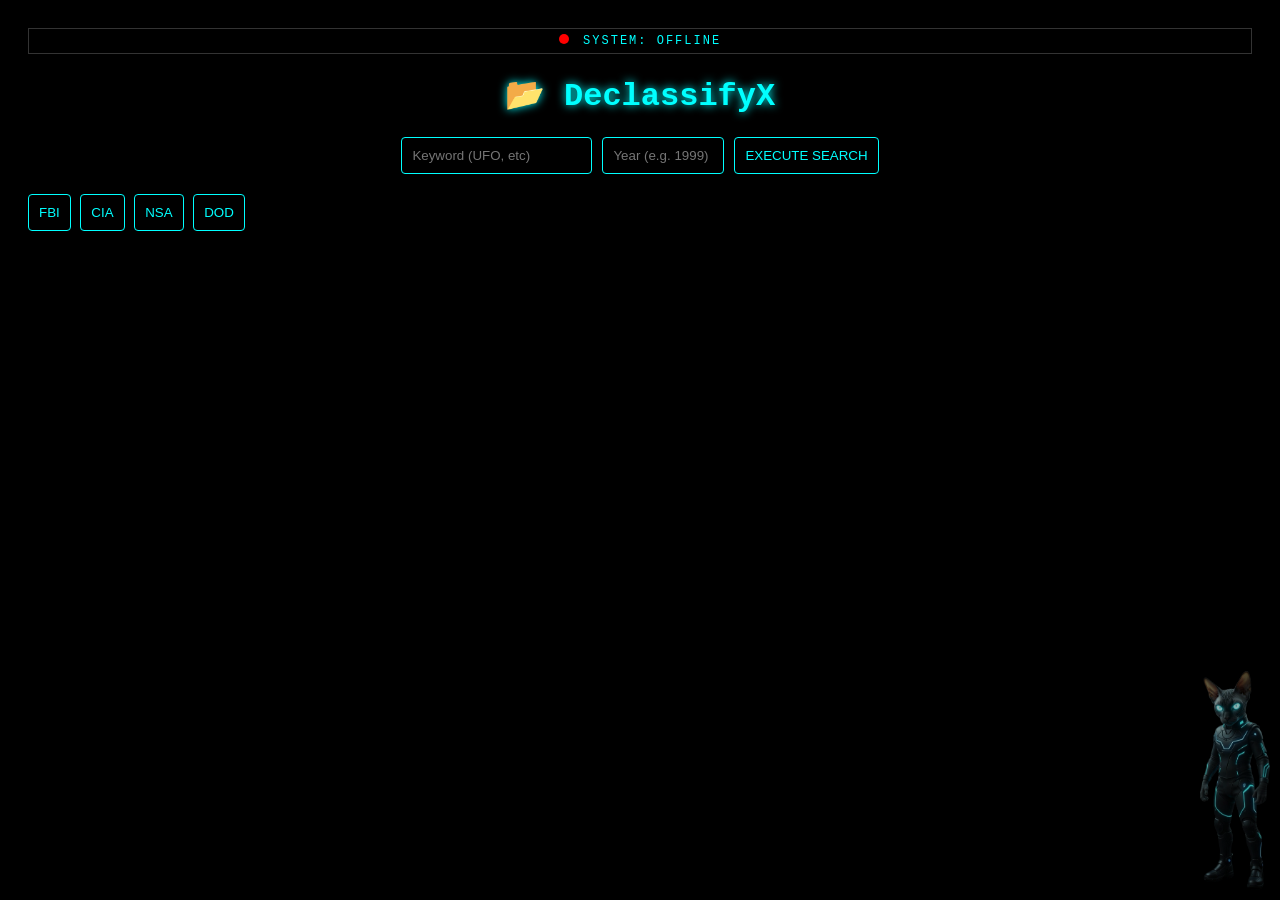
==== index.html @ d2446658 "Update index.html" ====
<!DOCTYPE html>
<html lang="en">
<head>
<meta charset="UTF-8">
<title>DeclassifyX</title>
<style>
  body { background:#000; color:#0ff; font-family:'Courier New', monospace; padding:20px; overflow-x:hidden; }
  h1 { color:#0ff; text-align:center; text-shadow: 0 0 10px #0ff; }
  .status-bar { text-align:center; margin-bottom:15px; font-size:12px; letter-spacing:2px; border: 1px solid #333; padding: 5px; }
  #status-light { display:inline-block; width:10px; height:10px; background:#f00; border-radius:50%; margin-right:5px; }
  .controls { margin-bottom:20px; display:flex; flex-wrap:wrap; gap:10px; justify-content:center; }
  input, button { padding:10px; background:rgba(0,0,0,0.8); border:1px solid #0ff; color:#0ff; border-radius:4px; }
  button:hover { background:#0ff; color:#000; cursor:pointer; }
  #feed { display:flex; flex-direction:column; gap:15px; }
  .post { border-left:4px solid #0ff; padding:15px; background:rgba(10,10,10,0.9); word-wrap:break-word; border-radius: 0 8px 8px 0; }
  .meta { font-size:12px; color:#0ff; margin-top:10px; display: flex; gap: 15px; }
  #azul { position:fixed; bottom:10px; right:10px; width:70px; opacity: 0.7; pointer-events: none; }
  @keyframes pulse { 0% { opacity: 1; } 50% { opacity: 0.4; } 100% { opacity: 1; } }
</style>
</head>
<body>
  <img id="azul" src="azul-cat.png" alt="Azul Hacker Cat">

<div class="status-bar">
  <span id="status-light"></span> SYSTEM: <span id="status-text">OFFLINE</span>
</div>

<h1>📂 DeclassifyX</h1>

<div class="controls">
  <input type="text" id="searchQuery" placeholder="Keyword (UFO, etc)">
  <input type="text" id="yearFilter" placeholder="Year (e.g. 1999)" style="width: 100px;">
  <button id="searchButton">EXECUTE SEARCH</button>
</div>

<button onclick="routeAgency('FBI')">FBI</button>
<button onclick="routeAgency('CIA')">CIA</button>
<button onclick="routeAgency('NSA')">NSA</button>
<button onclick="routeAgency('DOD')">DOD</button>

<div id="feed"></div>

  <audio id="bgMusic" loop>
  <source src="synthwave-loop.mp3" type="audio/mpeg">
</audio>


<script>
const API_KEY = "T6cddaelRSPTKEuhmHzZvTqhG8ZB4bYsH6BfmsLO";
const keywords = ["classified","secret","nuclear","covert","intelligence","ufo","uap","redacted"];
let isLoading = false;

function quickSearch(term) {
  document.getElementById("searchQuery").value = term;
  fetchDocs();
}

  // Music & Cat Logic
const music = document.getElementById("bgMusic");
let musicStarted = false;
let azul = document.getElementById("azul");
let azulState = false;
setInterval(() => {
  azulState = !azulState;
  azul.src = azulState ? "azul-cat2.png" : "azul-cat.png";
}, 800);

document.getElementById("searchButton").addEventListener("click", () => {
  if(!musicStarted){ music.play().catch(e=>console.log(e)); musicStarted=true; }
  fetchDocs();
});

  function routeAgency(agency) {
  const queryInput = document.getElementById("searchQuery");
  const query = queryInput.value.trim() || "intelligence";
  let url = "";

  switch (agency) {
    case "FBI":
      url = `https://vault.fbi.gov/search?SearchableText=${encodeURIComponent(query)}`;
      break;

    case "CIA":
      url = `https://www.cia.gov/readingroom/search/site/${encodeURIComponent(query)}`;
      break;

    case "NSA":
      url = `https://www.nsa.gov/news-features/declassified-documents/?s=${encodeURIComponent(query)}`;
      break;

    case "DOD":
      url = `https://www.esd.whs.mil/FOIA/Reading-Room/?q=${encodeURIComponent(query)}`;
      break;

    default:
      fetchDocs();
      return;
  }

  // Open the agency page
  window.open(url, "_blank");

  // Friendly: also update the query box (optional)
  queryInput.value = query;

  // Fetch GovInfo documents automatically
  fetchDocs();
}
  


async function fetchDocs() {
  if (isLoading) return;
  isLoading = true;

  const feed = document.getElementById("feed");
  const statusLight = document.getElementById("status-light");
  const statusText = document.getElementById("status-text");
  
  // Logic to handle typos: Only take the 4 digits if a year is entered
  const rawYear = document.getElementById("yearFilter").value;
  const yearMatch = rawYear.match(/\d{4}/);
  const year = yearMatch ? yearMatch[0] : "";
  const query = document.getElementById("searchQuery").value.trim() || "intelligence";

  feed.innerHTML = "<div class='post' style='animation: pulse 1s infinite;'>📡 INTERCEPTING SATELLITE UPLINK...</div>";
  statusLight.style.background = "#ff0";
  statusText.innerText = "SEARCHING...";

  let finalQuery = query;
  if (year) finalQuery += ` AND publishdate:${year}`;

  const payload = {
    "query": finalQuery,
    "pageSize": 10,
    "offsetMark": "*",
    "sorts": [{ "field": "publishdate", "sortOrder": "DESC" }]
  };

  try {
    const res = await fetch(`https://corsproxy.io/?` + encodeURIComponent(`https://api.govinfo.gov/search?api_key=${API_KEY}`), {
      method: "POST",
      headers: { "Content-Type": "application/json" },
      body: JSON.stringify(payload)
    });

    const data = await res.json();

    if (data.results && data.results.length > 0) {
      statusLight.style.background = "#0f0";
      statusText.innerText = "LINK ESTABLISHED";
      feed.innerHTML = "";

      data.results.forEach(pkg => {
        let score = 0;
        const checkText = (pkg.title + (pkg.snippet || "")).toLowerCase();
        keywords.forEach(k => { if(checkText.includes(k)) score++; });

        const tweet = encodeURIComponent(`🚨 Found this on #DeclassifyX: ${pkg.title}`);
        
        const div = document.createElement("div");
        div.className = "post";
        div.innerHTML = `
          <div style="color:#0ff; font-size:10px; margin-bottom:5px;">[STRENGTH: ${"🔥".repeat(Math.min(3, score))}]</div>
          <div style="font-weight:bold; color:#f0f; margin-bottom:8px;">${pkg.title}</div>
          <p style="font-size:14px; line-height:1.5;">${pkg.snippet || "Access PDF for full intel..."}</p>
          <div class="meta">
            <a href="https://www.govinfo.gov/app/details/${pkg.packageId}" target="_blank" style="color:#fff; text-decoration:none; border:1px solid #0ff; padding:4px;">[DOSSIER]</a>
            <a href="https://twitter.com/intent/tweet?text=${tweet}" target="_blank" style="color:#1d9bf0; text-decoration:none; border:1px solid #1d9bf0; padding:4px;">[SHARE]</a>
          </div>
        `;
        feed.appendChild(div);
      });
    } else {
      feed.innerHTML = "<div class='post'>🛑 NO DATA IN THIS SECTOR. TRY A DIFFERENT YEAR.</div>";
    }
  } catch (err) {
    statusLight.style.background = "#f00";
    statusText.innerText = "SIGNAL LOST";
    feed.innerHTML = `<div class='post' style='color:#ff0;'>📡 ERROR: Check internet or try a simpler keyword.</div>`;
  }
  isLoading = false;
}
</script>
</body>
</html>
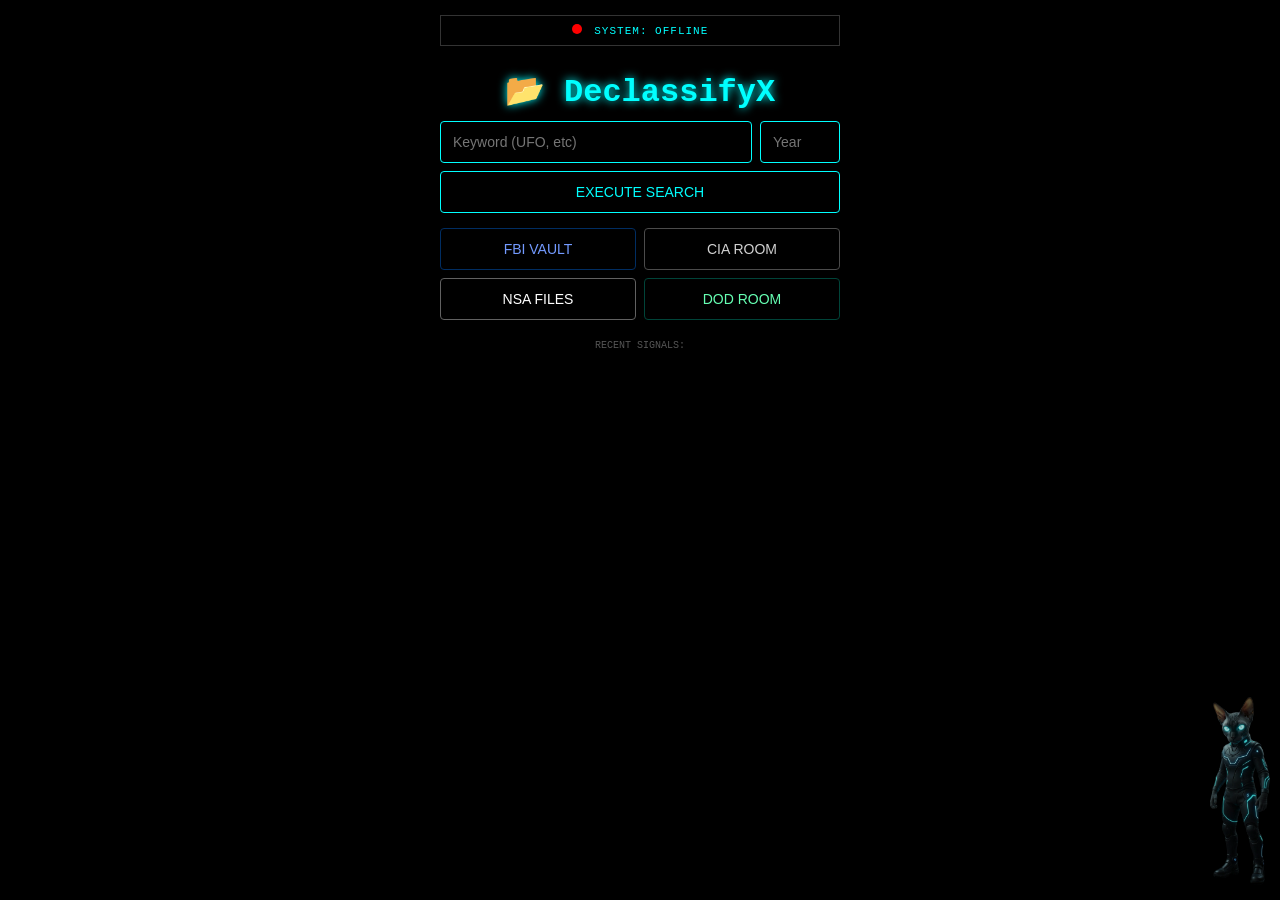
==== commit 6037e83f: "Update index.html" ====
--- a/index.html
+++ b/index.html
@@ -1,113 +1,170 @@
 <!DOCTYPE html>
 <html lang="en">
 <head>
-<meta charset="UTF-8">
-<title>DeclassifyX</title>
-<style>
-  body { background:#000; color:#0ff; font-family:'Courier New', monospace; padding:20px; overflow-x:hidden; }
-  h1 { color:#0ff; text-align:center; text-shadow: 0 0 10px #0ff; }
-  .status-bar { text-align:center; margin-bottom:15px; font-size:12px; letter-spacing:2px; border: 1px solid #333; padding: 5px; }
-  #status-light { display:inline-block; width:10px; height:10px; background:#f00; border-radius:50%; margin-right:5px; }
-  .controls { margin-bottom:20px; display:flex; flex-wrap:wrap; gap:10px; justify-content:center; }
-  input, button { padding:10px; background:rgba(0,0,0,0.8); border:1px solid #0ff; color:#0ff; border-radius:4px; }
-  button:hover { background:#0ff; color:#000; cursor:pointer; }
-  #feed { display:flex; flex-direction:column; gap:15px; }
-  .post { border-left:4px solid #0ff; padding:15px; background:rgba(10,10,10,0.9); word-wrap:break-word; border-radius: 0 8px 8px 0; }
-  .meta { font-size:12px; color:#0ff; margin-top:10px; display: flex; gap: 15px; }
-  #azul { position:fixed; bottom:10px; right:10px; width:70px; opacity: 0.7; pointer-events: none; }
-  @keyframes pulse { 0% { opacity: 1; } 50% { opacity: 0.4; } 100% { opacity: 1; } }
-</style>
+  <meta charset="UTF-8">
+  <meta name="viewport" content="width=device-width, initial-scale=1.0, maximum-scale=1.0, user-scalable=no">
+  <title>DeclassifyX</title>
+  <style>
+    /* 1. LAYOUT & RESET */
+    * { box-sizing: border-box; }
+    body { 
+      background:#000; color:#0ff; font-family:'Courier New', monospace; 
+      padding:15px; margin: 0; overflow-x:hidden;
+      display: flex; flex-direction: column; align-items: center;
+    }
+
+    /* 2. HEADER & STATUS */
+    h1 { color:#0ff; text-align:center; text-shadow: 0 0 10px #0ff; margin: 10px 0; }
+    .status-bar { 
+      width: 100%; max-width: 400px; text-align:center; 
+      margin-bottom:15px; font-size: 11px; letter-spacing:1px; 
+      border: 1px solid #333; padding: 8px; 
+    }
+    #status-light { display:inline-block; width:10px; height:10px; background:#f00; border-radius:50%; margin-right:5px; }
+    .online { background:#0f0 !important; box-shadow:0 0 10px #0f0 !important; }
+
+    /* 3. CONTROLS & INPUTS */
+    .controls { width: 100%; max-width: 400px; margin-bottom:15px; display:flex; flex-wrap:wrap; gap:8px; justify-content:center; }
+    input, button { 
+      padding:12px; background:rgba(0,0,0,0.8); border:1px solid #0ff; 
+      color:#0ff; border-radius:4px; font-size: 14px;
+    }
+    #searchQuery { flex: 1; min-width: 150px; }
+    #yearFilter { width: 80px; }
+
+    /* 4. AGENCY BUTTONS (Centered Grid) */
+    .agency-btns {
+      display: grid; grid-template-columns: 1fr 1fr; gap: 8px;
+      width: 100%; max-width: 400px; margin-bottom: 20px;
+    }
+    .btn-fbi { border-color: #002d62 !important; color: #739aff !important; }
+    .btn-cia { border-color: #4b4b4b !important; color: #d1d1d1 !important; }
+    .btn-nsa { border-color: #616161 !important; color: #ffffff !important; }
+    .btn-dod { border-color: #004439 !important; color: #66ffb3 !important; }
+
+    /* 5. SEARCH HISTORY (Memory Safety Net) */
+    #history-container { width:100%; max-width:400px; margin-bottom:20px; text-align:center; }
+    #history-list button { margin: 2px; font-size: 10px; padding: 5px 10px; border-color: #444; }
+
+    /* 6. FEED & POSTS */
+    #feed { width: 100%; max-width: 450px; display:flex; flex-direction:column; gap:15px; }
+    .post { 
+      border-left:4px solid #0ff; padding:15px; background:rgba(10,10,10,0.9); 
+      word-wrap:break-word; border-radius: 0 8px 8px 0; 
+    }
+    .meta { font-size:12px; color:#0ff; margin-top:15px; display: flex; flex-wrap: wrap; gap: 10px; }
+
+    /* 7. AZUL THE CAT */
+    #azul-container { position:fixed; bottom:10px; right:10px; z-index: 100; text-align: center; }
+    #azul { width:60px; opacity: 0.8; cursor: pointer; pointer-events: auto; }
+    #cat-bubble { 
+      background: #0ff; color: #000; font-size: 10px; padding: 5px; 
+      border-radius: 5px; display: none; margin-bottom: 5px; max-width: 100px;
+    }
+
+    @keyframes pulse { 0% { opacity: 1; } 50% { opacity: 0.4; } 100% { opacity: 1; } }
+  </style>
 </head>
 <body>
-  <img id="azul" src="azul-cat.png" alt="Azul Hacker Cat">
-
-<div class="status-bar">
-  <span id="status-light"></span> SYSTEM: <span id="status-text">OFFLINE</span>
-</div>
-
-<h1>📂 DeclassifyX</h1>
-
-<div class="controls">
-  <input type="text" id="searchQuery" placeholder="Keyword (UFO, etc)">
-  <input type="text" id="yearFilter" placeholder="Year (e.g. 1999)" style="width: 100px;">
-  <button id="searchButton">EXECUTE SEARCH</button>
-</div>
-
-<button onclick="routeAgency('FBI')">FBI</button>
-<button onclick="routeAgency('CIA')">CIA</button>
-<button onclick="routeAgency('NSA')">NSA</button>
-<button onclick="routeAgency('DOD')">DOD</button>
-
-<div id="feed"></div>
+
+  <div id="azul-container">
+    <div id="cat-bubble">SYSTEM ONLINE</div>
+    <img id="azul" src="azul-cat.png" onclick="azulTalk()" alt="Azul">
+  </div>
+
+  <div class="status-bar">
+    <span id="status-light"></span> SYSTEM: <span id="status-text">OFFLINE</span>
+  </div>
+
+  <h1>📂 DeclassifyX</h1>
+
+  <div class="controls">
+    <input type="text" id="searchQuery" placeholder="Keyword (UFO, etc)">
+    <input type="text" id="yearFilter" placeholder="Year">
+    <button id="searchButton" style="width: 100%;">EXECUTE SEARCH</button>
+  </div>
+
+  <div class="agency-btns">
+    <button class="btn-fbi" onclick="routeAgency('FBI')">FBI VAULT</button>
+    <button class="btn-cia" onclick="routeAgency('CIA')">CIA ROOM</button>
+    <button class="btn-nsa" onclick="routeAgency('NSA')">NSA FILES</button>
+    <button class="btn-dod" onclick="routeAgency('DOD')">DOD ROOM</button>
+  </div>
+
+  <div id="history-container">
+    <div style="font-size:10px; color:#555; margin-bottom:5px;">RECENT SIGNALS:</div>
+    <div id="history-list"></div>
+  </div>
+
+  <div id="feed"></div>
 
   <audio id="bgMusic" loop>
-  <source src="synthwave-loop.mp3" type="audio/mpeg">
-</audio>
-
+    <source src="synthwave-loop.mp3" type="audio/mpeg">
+  </audio>
 
 <script>
 const API_KEY = "T6cddaelRSPTKEuhmHzZvTqhG8ZB4bYsH6BfmsLO";
 const keywords = ["classified","secret","nuclear","covert","intelligence","ufo","uap","redacted"];
 let isLoading = false;
-
-function quickSearch(term) {
-  document.getElementById("searchQuery").value = term;
-  fetchDocs();
-}
-
-  // Music & Cat Logic
+let searchHistory = [];
+
+// Music & Cat Animation Logic
 const music = document.getElementById("bgMusic");
 let musicStarted = false;
-let azul = document.getElementById("azul");
-let azulState = false;
+
 setInterval(() => {
-  azulState = !azulState;
-  azul.src = azulState ? "azul-cat2.png" : "azul-cat.png";
+  let azulImg = document.getElementById("azul");
+  if(azulImg){
+    azulImg.src = azulImg.src.includes("cat2") ? "azul-cat.png" : "azul-cat2.png";
+  }
 }, 800);
+
+function azulTalk() {
+  const bubble = document.getElementById("cat-bubble");
+  const tips = ["Keep digging!","System stable.","You're doing great.","Check 1999!","Logic is power."];
+  bubble.innerText = tips[Math.floor(Math.random()*tips.length)];
+  bubble.style.display = "block";
+  setTimeout(() => { bubble.style.display = "none"; }, 3000);
+}
 
 document.getElementById("searchButton").addEventListener("click", () => {
   if(!musicStarted){ music.play().catch(e=>console.log(e)); musicStarted=true; }
   fetchDocs();
 });
 
-  function routeAgency(agency) {
+// Agency Routing Addition
+function routeAgency(agency) {
   const queryInput = document.getElementById("searchQuery");
   const query = queryInput.value.trim() || "intelligence";
   let url = "";
-
   switch (agency) {
-    case "FBI":
-      url = `https://vault.fbi.gov/search?SearchableText=${encodeURIComponent(query)}`;
-      break;
-
-    case "CIA":
-      url = `https://www.cia.gov/readingroom/search/site/${encodeURIComponent(query)}`;
-      break;
-
-    case "NSA":
-      url = `https://www.nsa.gov/news-features/declassified-documents/?s=${encodeURIComponent(query)}`;
-      break;
-
-    case "DOD":
-      url = `https://www.esd.whs.mil/FOIA/Reading-Room/?q=${encodeURIComponent(query)}`;
-      break;
-
-    default:
-      fetchDocs();
-      return;
+    case "FBI": url = `https://vault.fbi.gov/search?SearchableText=${encodeURIComponent(query)}`; break;
+    case "CIA": url = `https://www.cia.gov/readingroom/search/site/${encodeURIComponent(query)}`; break;
+    case "NSA": url = `https://www.nsa.gov/news-features/declassified-documents/?s=${encodeURIComponent(query)}`; break;
+    case "DOD": url = `https://www.esd.whs.mil/FOIA/Reading-Room/?q=${encodeURIComponent(query)}`; break;
   }
-
-  // Open the agency page
   window.open(url, "_blank");
-
-  // Friendly: also update the query box (optional)
-  queryInput.value = query;
-
-  // Fetch GovInfo documents automatically
+  saveToHistory(query);
   fetchDocs();
 }
-  
-
+
+function saveToHistory(term) {
+  if (!term || searchHistory.includes(term)) return;
+  searchHistory.unshift(term);
+  if (searchHistory.length > 5) searchHistory.pop();
+  renderHistory();
+}
+
+function renderHistory() {
+  const hList = document.getElementById("history-list");
+  hList.innerHTML = "";
+  searchHistory.forEach(term => {
+    const btn = document.createElement("button");
+    btn.innerText = term;
+    btn.onclick = () => { document.getElementById("searchQuery").value = term; fetchDocs(); };
+    hList.appendChild(btn);
+  });
+}
 
 async function fetchDocs() {
   if (isLoading) return;
@@ -117,13 +174,13 @@
   const statusLight = document.getElementById("status-light");
   const statusText = document.getElementById("status-text");
   
-  // Logic to handle typos: Only take the 4 digits if a year is entered
   const rawYear = document.getElementById("yearFilter").value;
   const yearMatch = rawYear.match(/\d{4}/);
   const year = yearMatch ? yearMatch[0] : "";
   const query = document.getElementById("searchQuery").value.trim() || "intelligence";
 
-  feed.innerHTML = "<div class='post' style='animation: pulse 1s infinite;'>📡 INTERCEPTING SATELLITE UPLINK...</div>";
+  saveToHistory(query);
+  feed.innerHTML = "<div class='post' style='animation: pulse 1s infinite;'>📡 INTERCEPTING...</div>";
   statusLight.style.background = "#ff0";
   statusText.innerText = "SEARCHING...";
 
@@ -132,32 +189,26 @@
 
   const payload = {
     "query": finalQuery,
-    "pageSize": 10,
-    "offsetMark": "*",
+    "pageSize": 10, "offsetMark": "*",
     "sorts": [{ "field": "publishdate", "sortOrder": "DESC" }]
   };
 
   try {
     const res = await fetch(`https://corsproxy.io/?` + encodeURIComponent(`https://api.govinfo.gov/search?api_key=${API_KEY}`), {
-      method: "POST",
-      headers: { "Content-Type": "application/json" },
+      method: "POST", headers: { "Content-Type": "application/json" },
       body: JSON.stringify(payload)
     });
-
     const data = await res.json();
 
     if (data.results && data.results.length > 0) {
-      statusLight.style.background = "#0f0";
-      statusText.innerText = "LINK ESTABLISHED";
+      statusLight.className = "online";
+      statusText.innerText = "LINK ACTIVE";
       feed.innerHTML = "";
-
       data.results.forEach(pkg => {
         let score = 0;
         const checkText = (pkg.title + (pkg.snippet || "")).toLowerCase();
         keywords.forEach(k => { if(checkText.includes(k)) score++; });
-
-        const tweet = encodeURIComponent(`🚨 Found this on #DeclassifyX: ${pkg.title}`);
-        
+        const tweet = encodeURIComponent(`🚨 Declassified: ${pkg.title}`);
         const div = document.createElement("div");
         div.className = "post";
         div.innerHTML = `
@@ -165,19 +216,19 @@
           <div style="font-weight:bold; color:#f0f; margin-bottom:8px;">${pkg.title}</div>
           <p style="font-size:14px; line-height:1.5;">${pkg.snippet || "Access PDF for full intel..."}</p>
           <div class="meta">
-            <a href="https://www.govinfo.gov/app/details/${pkg.packageId}" target="_blank" style="color:#fff; text-decoration:none; border:1px solid #0ff; padding:4px;">[DOSSIER]</a>
-            <a href="https://twitter.com/intent/tweet?text=${tweet}" target="_blank" style="color:#1d9bf0; text-decoration:none; border:1px solid #1d9bf0; padding:4px;">[SHARE]</a>
+            <a href="https://www.govinfo.gov/app/details/${pkg.packageId}" target="_blank" style="color:#fff; text-decoration:none; border:1px solid #0ff; padding:8px;">[FILE]</a>
+            <a href="https://twitter.com/intent/tweet?text=${tweet}" target="_blank" style="color:#1d9bf0; text-decoration:none; border:1px solid #1d9bf0; padding:8px;">[SHARE]</a>
           </div>
         `;
         feed.appendChild(div);
       });
     } else {
-      feed.innerHTML = "<div class='post'>🛑 NO DATA IN THIS SECTOR. TRY A DIFFERENT YEAR.</div>";
+      feed.innerHTML = "<div class='post'>🛑 NO DATA FOUND.</div>";
     }
   } catch (err) {
     statusLight.style.background = "#f00";
     statusText.innerText = "SIGNAL LOST";
-    feed.innerHTML = `<div class='post' style='color:#ff0;'>📡 ERROR: Check internet or try a simpler keyword.</div>`;
+    feed.innerHTML = `<div class='post' style='color:#ff0;'>📡 ERROR: Check connection.</div>`;
   }
   isLoading = false;
 }
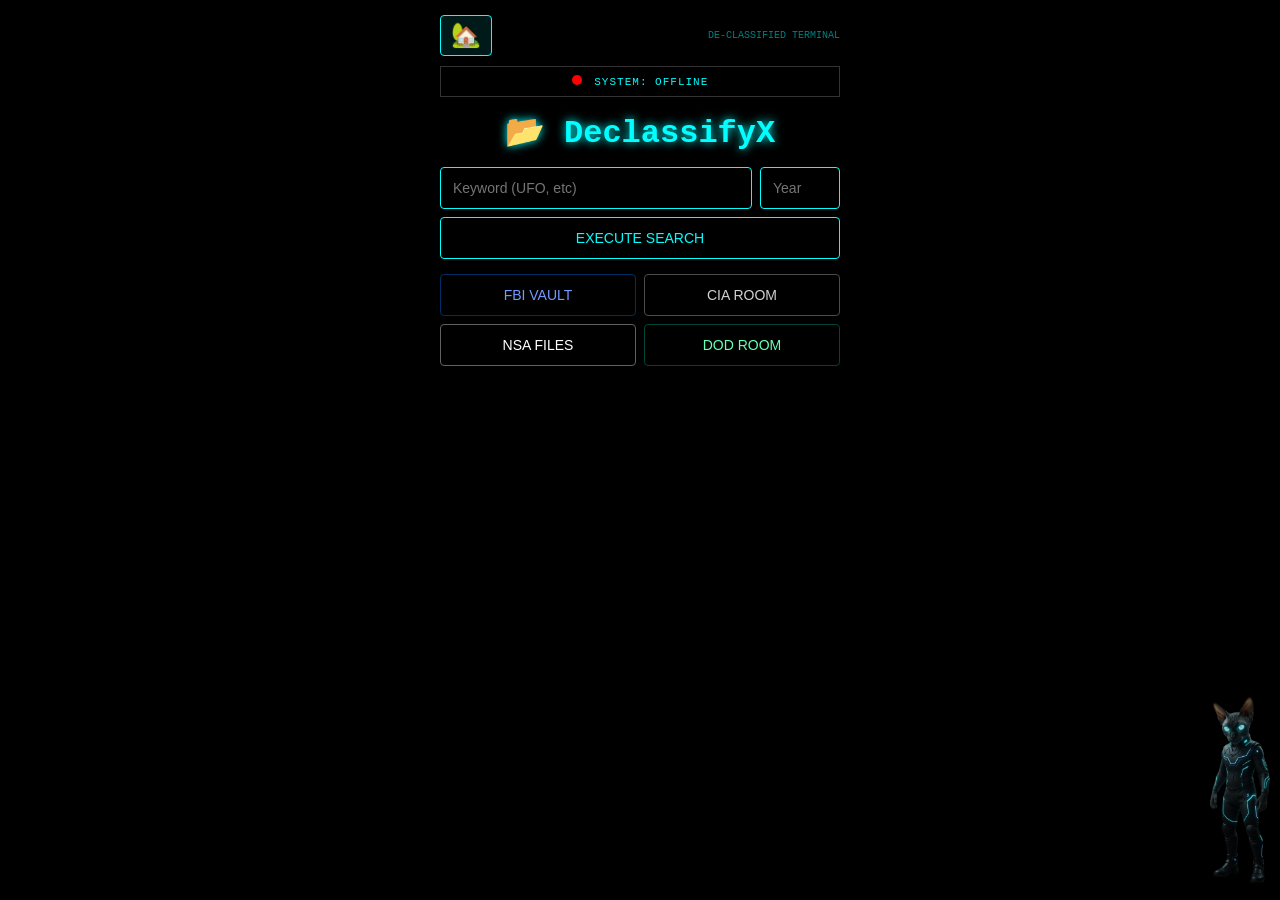
==== commit 20528cda: "Update index.html" ====
--- a/index.html
+++ b/index.html
@@ -13,8 +13,25 @@
       display: flex; flex-direction: column; align-items: center;
     }
 
-    /* 2. HEADER & STATUS */
-    h1 { color:#0ff; text-align:center; text-shadow: 0 0 10px #0ff; margin: 10px 0; }
+    /* 2. NAVIGATION & HOME */
+    .nav-header {
+      width: 100%;
+      max-width: 400px;
+      display: flex;
+      justify-content: space-between;
+      align-items: center;
+      margin-bottom: 10px;
+    }
+    .home-btn {
+      text-decoration: none;
+      font-size: 24px;
+      border: 1px solid #0ff;
+      padding: 5px 10px;
+      border-radius: 4px;
+      background: rgba(0, 255, 255, 0.1);
+    }
+
+    /* 3. STATUS BAR */
     .status-bar { 
       width: 100%; max-width: 400px; text-align:center; 
       margin-bottom:15px; font-size: 11px; letter-spacing:1px; 
@@ -23,7 +40,8 @@
     #status-light { display:inline-block; width:10px; height:10px; background:#f00; border-radius:50%; margin-right:5px; }
     .online { background:#0f0 !important; box-shadow:0 0 10px #0f0 !important; }
 
-    /* 3. CONTROLS & INPUTS */
+    /* 4. CONTROLS */
+    h1 { color:#0ff; text-align:center; text-shadow: 0 0 10px #0ff; margin: 0 0 15px 0; }
     .controls { width: 100%; max-width: 400px; margin-bottom:15px; display:flex; flex-wrap:wrap; gap:8px; justify-content:center; }
     input, button { 
       padding:12px; background:rgba(0,0,0,0.8); border:1px solid #0ff; 
@@ -32,7 +50,7 @@
     #searchQuery { flex: 1; min-width: 150px; }
     #yearFilter { width: 80px; }
 
-    /* 4. AGENCY BUTTONS (Centered Grid) */
+    /* 5. AGENCY BUTTONS */
     .agency-btns {
       display: grid; grid-template-columns: 1fr 1fr; gap: 8px;
       width: 100%; max-width: 400px; margin-bottom: 20px;
@@ -42,11 +60,9 @@
     .btn-nsa { border-color: #616161 !important; color: #ffffff !important; }
     .btn-dod { border-color: #004439 !important; color: #66ffb3 !important; }
 
-    /* 5. SEARCH HISTORY (Memory Safety Net) */
+    /* 6. HISTORY & FEED */
     #history-container { width:100%; max-width:400px; margin-bottom:20px; text-align:center; }
     #history-list button { margin: 2px; font-size: 10px; padding: 5px 10px; border-color: #444; }
-
-    /* 6. FEED & POSTS */
     #feed { width: 100%; max-width: 450px; display:flex; flex-direction:column; gap:15px; }
     .post { 
       border-left:4px solid #0ff; padding:15px; background:rgba(10,10,10,0.9); 
@@ -54,19 +70,21 @@
     }
     .meta { font-size:12px; color:#0ff; margin-top:15px; display: flex; flex-wrap: wrap; gap: 10px; }
 
-    /* 7. AZUL THE CAT */
+    /* 7. AZUL */
     #azul-container { position:fixed; bottom:10px; right:10px; z-index: 100; text-align: center; }
-    #azul { width:60px; opacity: 0.8; cursor: pointer; pointer-events: auto; }
-    #cat-bubble { 
-      background: #0ff; color: #000; font-size: 10px; padding: 5px; 
-      border-radius: 5px; display: none; margin-bottom: 5px; max-width: 100px;
-    }
+    #azul { width:60px; opacity: 0.8; cursor: pointer; }
+    #cat-bubble { background: #0ff; color: #000; font-size: 10px; padding: 5px; border-radius: 5px; display: none; margin-bottom: 5px; }
 
     @keyframes pulse { 0% { opacity: 1; } 50% { opacity: 0.4; } 100% { opacity: 1; } }
   </style>
 </head>
 <body>
 
+  <div class="nav-header">
+    <a href="https://maximumreality.xyz" class="home-btn">🏡</a>
+    <div style="font-size: 10px; opacity: 0.5;">DE-CLASSIFIED TERMINAL</div>
+  </div>
+
   <div id="azul-container">
     <div id="cat-bubble">SYSTEM ONLINE</div>
     <img id="azul" src="azul-cat.png" onclick="azulTalk()" alt="Azul">
@@ -86,13 +104,12 @@
 
   <div class="agency-btns">
     <button class="btn-fbi" onclick="routeAgency('FBI')">FBI VAULT</button>
-    <button class="btn-cia" onclick="routeAgency('CIA')">CIA ROOM</button>
-    <button class="btn-nsa" onclick="routeAgency('NSA')">NSA FILES</button>
-    <button class="btn-dod" onclick="routeAgency('DOD')">DOD ROOM</button>
+    <button class="btn-cia" onclick="CIA ROOM" onclick="routeAgency('CIA')">CIA ROOM</button>
+    <button class="btn-nsa" onclick="NSA FILES" onclick="routeAgency('NSA')">NSA FILES</button>
+    <button class="btn-dod" onclick="DOD ROOM" onclick="routeAgency('DOD')">DOD ROOM</button>
   </div>
 
   <div id="history-container">
-    <div style="font-size:10px; color:#555; margin-bottom:5px;">RECENT SIGNALS:</div>
     <div id="history-list"></div>
   </div>
 
@@ -108,7 +125,6 @@
 let isLoading = false;
 let searchHistory = [];
 
-// Music & Cat Animation Logic
 const music = document.getElementById("bgMusic");
 let musicStarted = false;
 
@@ -121,7 +137,7 @@
 
 function azulTalk() {
   const bubble = document.getElementById("cat-bubble");
-  const tips = ["Keep digging!","System stable.","You're doing great.","Check 1999!","Logic is power."];
+  const tips = ["Search 1999!","Logic is sharp.","System ready.","Stay curious!"];
   bubble.innerText = tips[Math.floor(Math.random()*tips.length)];
   bubble.style.display = "block";
   setTimeout(() => { bubble.style.display = "none"; }, 3000);
@@ -132,10 +148,8 @@
   fetchDocs();
 });
 
-// Agency Routing Addition
 function routeAgency(agency) {
-  const queryInput = document.getElementById("searchQuery");
-  const query = queryInput.value.trim() || "intelligence";
+  const query = document.getElementById("searchQuery").value.trim() || "intelligence";
   let url = "";
   switch (agency) {
     case "FBI": url = `https://vault.fbi.gov/search?SearchableText=${encodeURIComponent(query)}`; break;
@@ -169,15 +183,13 @@
 async function fetchDocs() {
   if (isLoading) return;
   isLoading = true;
-
   const feed = document.getElementById("feed");
   const statusLight = document.getElementById("status-light");
   const statusText = document.getElementById("status-text");
-  
+  const query = document.getElementById("searchQuery").value.trim() || "intelligence";
   const rawYear = document.getElementById("yearFilter").value;
   const yearMatch = rawYear.match(/\d{4}/);
   const year = yearMatch ? yearMatch[0] : "";
-  const query = document.getElementById("searchQuery").value.trim() || "intelligence";
 
   saveToHistory(query);
   feed.innerHTML = "<div class='post' style='animation: pulse 1s infinite;'>📡 INTERCEPTING...</div>";
@@ -187,19 +199,13 @@
   let finalQuery = query;
   if (year) finalQuery += ` AND publishdate:${year}`;
 
-  const payload = {
-    "query": finalQuery,
-    "pageSize": 10, "offsetMark": "*",
-    "sorts": [{ "field": "publishdate", "sortOrder": "DESC" }]
-  };
+  const payload = { "query": finalQuery, "pageSize": 10, "offsetMark": "*", "sorts": [{ "field": "publishdate", "sortOrder": "DESC" }] };
 
   try {
     const res = await fetch(`https://corsproxy.io/?` + encodeURIComponent(`https://api.govinfo.gov/search?api_key=${API_KEY}`), {
-      method: "POST", headers: { "Content-Type": "application/json" },
-      body: JSON.stringify(payload)
+      method: "POST", headers: { "Content-Type": "application/json" }, body: JSON.stringify(payload)
     });
     const data = await res.json();
-
     if (data.results && data.results.length > 0) {
       statusLight.className = "online";
       statusText.innerText = "LINK ACTIVE";
@@ -208,26 +214,23 @@
         let score = 0;
         const checkText = (pkg.title + (pkg.snippet || "")).toLowerCase();
         keywords.forEach(k => { if(checkText.includes(k)) score++; });
-        const tweet = encodeURIComponent(`🚨 Declassified: ${pkg.title}`);
+        const tweet = encodeURIComponent(`🚨 Found on #DeclassifyX: ${pkg.title}`);
         const div = document.createElement("div");
         div.className = "post";
         div.innerHTML = `
           <div style="color:#0ff; font-size:10px; margin-bottom:5px;">[STRENGTH: ${"🔥".repeat(Math.min(3, score))}]</div>
           <div style="font-weight:bold; color:#f0f; margin-bottom:8px;">${pkg.title}</div>
-          <p style="font-size:14px; line-height:1.5;">${pkg.snippet || "Access PDF for full intel..."}</p>
+          <p style="font-size:14px; line-height:1.5;">${pkg.snippet || "View file..."}</p>
           <div class="meta">
             <a href="https://www.govinfo.gov/app/details/${pkg.packageId}" target="_blank" style="color:#fff; text-decoration:none; border:1px solid #0ff; padding:8px;">[FILE]</a>
             <a href="https://twitter.com/intent/tweet?text=${tweet}" target="_blank" style="color:#1d9bf0; text-decoration:none; border:1px solid #1d9bf0; padding:8px;">[SHARE]</a>
-          </div>
-        `;
+          </div>`;
         feed.appendChild(div);
       });
-    } else {
-      feed.innerHTML = "<div class='post'>🛑 NO DATA FOUND.</div>";
-    }
+    } else { feed.innerHTML = "<div class='post'>🛑 NO DATA FOUND.</div>"; }
   } catch (err) {
     statusLight.style.background = "#f00";
-    statusText.innerText = "SIGNAL LOST";
+    statusText.innerText = "OFFLINE";
     feed.innerHTML = `<div class='post' style='color:#ff0;'>📡 ERROR: Check connection.</div>`;
   }
   isLoading = false;
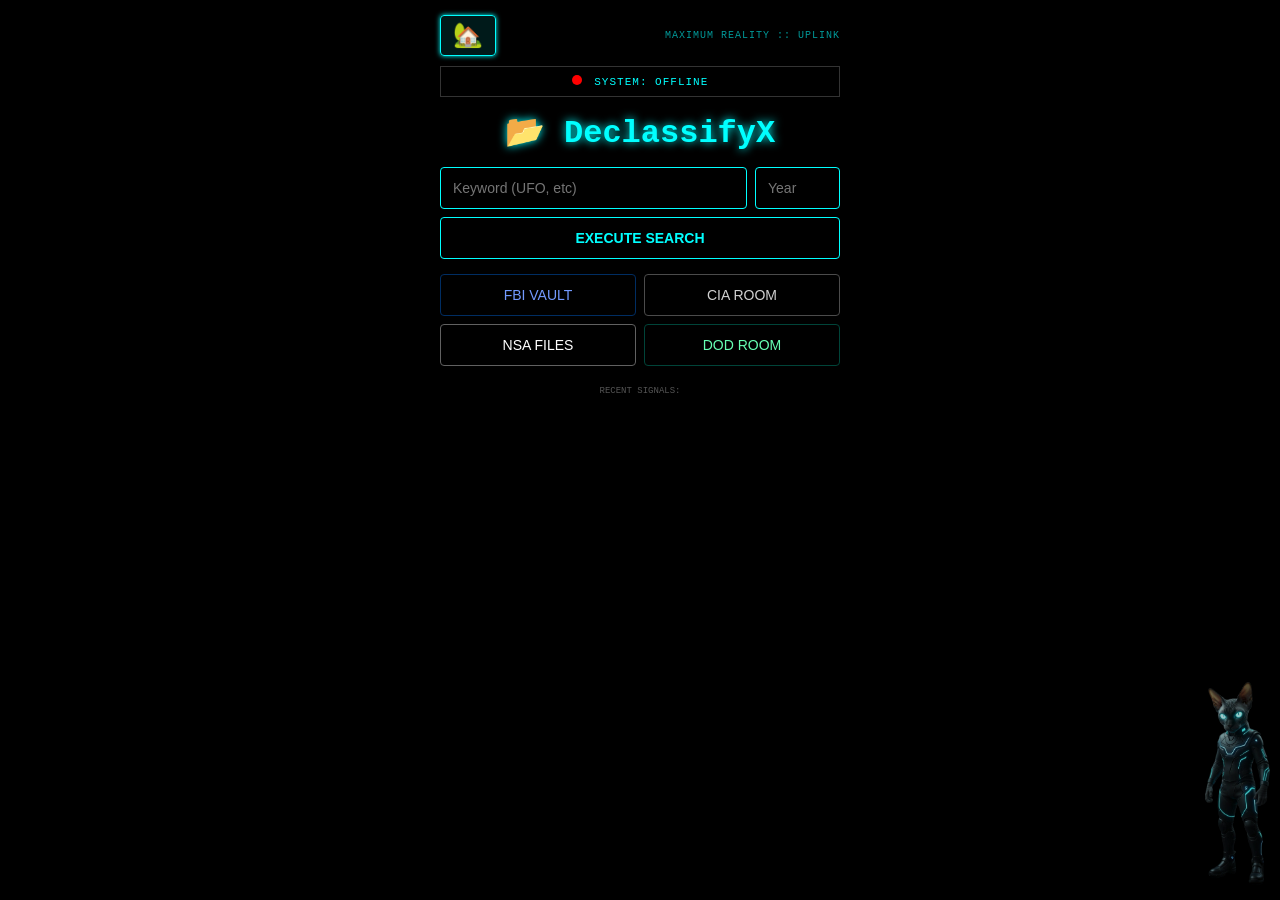
==== commit e978eea4: "Update index.html" ====
--- a/index.html
+++ b/index.html
@@ -3,86 +3,73 @@
 <head>
   <meta charset="UTF-8">
   <meta name="viewport" content="width=device-width, initial-scale=1.0, maximum-scale=1.0, user-scalable=no">
-  <title>DeclassifyX</title>
+  <title>DeclassifyX | FOIA Terminal</title>
   <style>
-    /* 1. LAYOUT & RESET */
+    /* RESET & LAYOUT */
     * { box-sizing: border-box; }
     body { 
       background:#000; color:#0ff; font-family:'Courier New', monospace; 
-      padding:15px; margin: 0; overflow-x:hidden;
-      display: flex; flex-direction: column; align-items: center;
-    }
-
-    /* 2. NAVIGATION & HOME */
+      padding:15px; margin:0; overflow-x:hidden;
+      display:flex; flex-direction:column; align-items:center;
+    }
+
+    /* NAVIGATION */
     .nav-header {
-      width: 100%;
-      max-width: 400px;
-      display: flex;
-      justify-content: space-between;
-      align-items: center;
-      margin-bottom: 10px;
+      width:100%; max-width:400px;
+      display:flex; justify-content:space-between; align-items:center;
+      margin-bottom:10px;
     }
     .home-btn {
-      text-decoration: none;
-      font-size: 24px;
-      border: 1px solid #0ff;
-      padding: 5px 10px;
-      border-radius: 4px;
-      background: rgba(0, 255, 255, 0.1);
-    }
-
-    /* 3. STATUS BAR */
-    .status-bar { 
-      width: 100%; max-width: 400px; text-align:center; 
-      margin-bottom:15px; font-size: 11px; letter-spacing:1px; 
-      border: 1px solid #333; padding: 8px; 
-    }
+      text-decoration:none; font-size:24px; border:1px solid #0ff;
+      padding:5px 12px; border-radius:4px; background: rgba(0,255,255,0.1);
+      box-shadow:0 0 5px #0ff;
+    }
+    .nav-label { font-size:10px; opacity:0.6; letter-spacing:1px; }
+
+    /* STATUS BAR */
+    .status-bar { width:100%; max-width:400px; text-align:center; 
+      margin-bottom:15px; font-size:11px; letter-spacing:1px; 
+      border:1px solid #333; padding:8px; }
     #status-light { display:inline-block; width:10px; height:10px; background:#f00; border-radius:50%; margin-right:5px; }
     .online { background:#0f0 !important; box-shadow:0 0 10px #0f0 !important; }
 
-    /* 4. CONTROLS */
-    h1 { color:#0ff; text-align:center; text-shadow: 0 0 10px #0ff; margin: 0 0 15px 0; }
-    .controls { width: 100%; max-width: 400px; margin-bottom:15px; display:flex; flex-wrap:wrap; gap:8px; justify-content:center; }
-    input, button { 
-      padding:12px; background:rgba(0,0,0,0.8); border:1px solid #0ff; 
-      color:#0ff; border-radius:4px; font-size: 14px;
-    }
-    #searchQuery { flex: 1; min-width: 150px; }
-    #yearFilter { width: 80px; }
-
-    /* 5. AGENCY BUTTONS */
-    .agency-btns {
-      display: grid; grid-template-columns: 1fr 1fr; gap: 8px;
-      width: 100%; max-width: 400px; margin-bottom: 20px;
-    }
-    .btn-fbi { border-color: #002d62 !important; color: #739aff !important; }
-    .btn-cia { border-color: #4b4b4b !important; color: #d1d1d1 !important; }
-    .btn-nsa { border-color: #616161 !important; color: #ffffff !important; }
-    .btn-dod { border-color: #004439 !important; color: #66ffb3 !important; }
-
-    /* 6. HISTORY & FEED */
+    /* CONTROLS */
+    h1 { color:#0ff; text-align:center; text-shadow:0 0 10px #0ff; margin:0 0 15px; }
+    .controls { width:100%; max-width:400px; margin-bottom:15px; display:flex; flex-wrap:wrap; gap:8px; justify-content:center; }
+    input, button { padding:12px; background:rgba(0,0,0,0.8); border:1px solid #0ff; color:#0ff; border-radius:4px; font-size:14px; }
+    #searchQuery { flex:1; min-width:150px; }
+    #yearFilter { width:85px; }
+    #searchButton { width:100%; font-weight:bold; cursor:pointer; }
+
+    /* AGENCY BUTTONS */
+    .agency-btns { display:grid; grid-template-columns:1fr 1fr; gap:8px; width:100%; max-width:400px; margin-bottom:20px; }
+    .btn-fbi { border-color:#002d62 !important; color:#739aff !important; }
+    .btn-cia { border-color:#4b4b4b !important; color:#d1d1d1 !important; }
+    .btn-nsa { border-color:#616161 !important; color:#ffffff !important; }
+    .btn-dod { border-color:#004439 !important; color:#66ffb3 !important; }
+
+    /* HISTORY & FEED */
     #history-container { width:100%; max-width:400px; margin-bottom:20px; text-align:center; }
-    #history-list button { margin: 2px; font-size: 10px; padding: 5px 10px; border-color: #444; }
-    #feed { width: 100%; max-width: 450px; display:flex; flex-direction:column; gap:15px; }
-    .post { 
-      border-left:4px solid #0ff; padding:15px; background:rgba(10,10,10,0.9); 
-      word-wrap:break-word; border-radius: 0 8px 8px 0; 
-    }
-    .meta { font-size:12px; color:#0ff; margin-top:15px; display: flex; flex-wrap: wrap; gap: 10px; }
-
-    /* 7. AZUL */
-    #azul-container { position:fixed; bottom:10px; right:10px; z-index: 100; text-align: center; }
-    #azul { width:60px; opacity: 0.8; cursor: pointer; }
-    #cat-bubble { background: #0ff; color: #000; font-size: 10px; padding: 5px; border-radius: 5px; display: none; margin-bottom: 5px; }
-
-    @keyframes pulse { 0% { opacity: 1; } 50% { opacity: 0.4; } 100% { opacity: 1; } }
+    #history-list { display:flex; flex-wrap:wrap; justify-content:center; gap:5px; }
+    #history-list button { margin:0; font-size:10px; padding:5px 10px; border-color:#444; cursor:pointer; }
+    #feed { width:100%; max-width:450px; display:flex; flex-direction:column; gap:15px; }
+    .post { border-left:4px solid #0ff; padding:15px; background:rgba(10,10,10,0.9); word-wrap:break-word; border-radius:0 8px 8px 0; }
+    .meta { font-size:12px; color:#0ff; margin-top:15px; display:flex; flex-wrap:wrap; gap:10px; }
+
+    /* AZUL */
+    #azul-container { position:fixed; bottom:10px; right:10px; z-index:100; text-align:center; }
+    #azul { width:65px; opacity:0.8; cursor:pointer; transition:0.3s; }
+    #azul:active { transform: scale(0.9); }
+    #cat-bubble { background:#0ff; color:#000; font-size:10px; padding:6px; border-radius:5px; display:none; margin-bottom:5px; max-width:120px; box-shadow:0 0 10px #0ff;}
+
+    @keyframes pulse { 0% { opacity:1; } 50% { opacity:0.4; } 100% { opacity:1; } }
   </style>
 </head>
 <body>
 
   <div class="nav-header">
     <a href="https://maximumreality.xyz" class="home-btn">🏡</a>
-    <div style="font-size: 10px; opacity: 0.5;">DE-CLASSIFIED TERMINAL</div>
+    <div class="nav-label">MAXIMUM REALITY :: UPLINK</div>
   </div>
 
   <div id="azul-container">
@@ -99,17 +86,18 @@
   <div class="controls">
     <input type="text" id="searchQuery" placeholder="Keyword (UFO, etc)">
     <input type="text" id="yearFilter" placeholder="Year">
-    <button id="searchButton" style="width: 100%;">EXECUTE SEARCH</button>
+    <button id="searchButton">EXECUTE SEARCH</button>
   </div>
 
   <div class="agency-btns">
     <button class="btn-fbi" onclick="routeAgency('FBI')">FBI VAULT</button>
-    <button class="btn-cia" onclick="CIA ROOM" onclick="routeAgency('CIA')">CIA ROOM</button>
-    <button class="btn-nsa" onclick="NSA FILES" onclick="routeAgency('NSA')">NSA FILES</button>
-    <button class="btn-dod" onclick="DOD ROOM" onclick="routeAgency('DOD')">DOD ROOM</button>
+    <button class="btn-cia" onclick="routeAgency('CIA')">CIA ROOM</button>
+    <button class="btn-nsa" onclick="routeAgency('NSA')">NSA FILES</button>
+    <button class="btn-dod" onclick="routeAgency('DOD')">DOD ROOM</button>
   </div>
 
   <div id="history-container">
+    <div style="font-size:9px; color:#555; margin-bottom:5px;">RECENT SIGNALS:</div>
     <div id="history-list"></div>
   </div>
 
@@ -128,8 +116,9 @@
 const music = document.getElementById("bgMusic");
 let musicStarted = false;
 
+// Azul animation
 setInterval(() => {
-  let azulImg = document.getElementById("azul");
+  const azulImg = document.getElementById("azul");
   if(azulImg){
     azulImg.src = azulImg.src.includes("cat2") ? "azul-cat.png" : "azul-cat2.png";
   }
@@ -137,17 +126,19 @@
 
 function azulTalk() {
   const bubble = document.getElementById("cat-bubble");
-  const tips = ["Search 1999!","Logic is sharp.","System ready.","Stay curious!"];
+  const tips = ["Search 1999!","Logic is sharp.","System ready.","Stay curious!","Connection secure.","Great work!"];
   bubble.innerText = tips[Math.floor(Math.random()*tips.length)];
   bubble.style.display = "block";
   setTimeout(() => { bubble.style.display = "none"; }, 3000);
 }
 
+// Search button
 document.getElementById("searchButton").addEventListener("click", () => {
   if(!musicStarted){ music.play().catch(e=>console.log(e)); musicStarted=true; }
   fetchDocs();
 });
 
+// Agency routing
 function routeAgency(agency) {
   const query = document.getElementById("searchQuery").value.trim() || "intelligence";
   let url = "";
@@ -162,13 +153,13 @@
   fetchDocs();
 }
 
+// Search history
 function saveToHistory(term) {
   if (!term || searchHistory.includes(term)) return;
   searchHistory.unshift(term);
   if (searchHistory.length > 5) searchHistory.pop();
   renderHistory();
 }
-
 function renderHistory() {
   const hList = document.getElementById("history-list");
   hList.innerHTML = "";
@@ -180,8 +171,9 @@
   });
 }
 
+// Fetch documents
 async function fetchDocs() {
-  if (isLoading) return;
+  if(isLoading) return;
   isLoading = true;
   const feed = document.getElementById("feed");
   const statusLight = document.getElementById("status-light");
@@ -192,48 +184,52 @@
   const year = yearMatch ? yearMatch[0] : "";
 
   saveToHistory(query);
-  feed.innerHTML = "<div class='post' style='animation: pulse 1s infinite;'>📡 INTERCEPTING...</div>";
+  feed.innerHTML = "<div class='post' style='animation:pulse 1s infinite;'>📡 INTERCEPTING...</div>";
   statusLight.style.background = "#ff0";
   statusText.innerText = "SEARCHING...";
 
   let finalQuery = query;
-  if (year) finalQuery += ` AND publishdate:${year}`;
-
-  const payload = { "query": finalQuery, "pageSize": 10, "offsetMark": "*", "sorts": [{ "field": "publishdate", "sortOrder": "DESC" }] };
+  if(year) finalQuery += ` AND publishdate:${year}`;
+
+  const payload = { query: finalQuery, pageSize:10, offsetMark:"*", sorts:[{field:"publishdate", sortOrder:"DESC"}] };
 
   try {
     const res = await fetch(`https://corsproxy.io/?` + encodeURIComponent(`https://api.govinfo.gov/search?api_key=${API_KEY}`), {
-      method: "POST", headers: { "Content-Type": "application/json" }, body: JSON.stringify(payload)
+      method:"POST", headers:{"Content-Type":"application/json"}, body: JSON.stringify(payload)
     });
     const data = await res.json();
-    if (data.results && data.results.length > 0) {
-      statusLight.className = "online";
-      statusText.innerText = "LINK ACTIVE";
-      feed.innerHTML = "";
+    if(data.results && data.results.length > 0){
+      statusLight.className="online";
+      statusText.innerText="LINK ACTIVE";
+      feed.innerHTML="";
       data.results.forEach(pkg => {
-        let score = 0;
-        const checkText = (pkg.title + (pkg.snippet || "")).toLowerCase();
-        keywords.forEach(k => { if(checkText.includes(k)) score++; });
+        let score=0;
+        const checkText = (pkg.title + (pkg.snippet||"")).toLowerCase();
+        keywords.forEach(k=>{if(checkText.includes(k)) score++;});
         const tweet = encodeURIComponent(`🚨 Found on #DeclassifyX: ${pkg.title}`);
         const div = document.createElement("div");
-        div.className = "post";
-        div.innerHTML = `
-          <div style="color:#0ff; font-size:10px; margin-bottom:5px;">[STRENGTH: ${"🔥".repeat(Math.min(3, score))}]</div>
-          <div style="font-weight:bold; color:#f0f; margin-bottom:8px;">${pkg.title}</div>
-          <p style="font-size:14px; line-height:1.5;">${pkg.snippet || "View file..."}</p>
+        div.className="post";
+        div.innerHTML=`
+          <div style="color:#0ff;font-size:10px;margin-bottom:5px;">[STRENGTH: ${"🔥".repeat(Math.min(3,score))}]</div>
+          <div style="font-weight:bold;color:#f0f;margin-bottom:8px;">${pkg.title}</div>
+          <p style="font-size:14px;line-height:1.5;">${pkg.snippet||"View file..."}</p>
           <div class="meta">
-            <a href="https://www.govinfo.gov/app/details/${pkg.packageId}" target="_blank" style="color:#fff; text-decoration:none; border:1px solid #0ff; padding:8px;">[FILE]</a>
-            <a href="https://twitter.com/intent/tweet?text=${tweet}" target="_blank" style="color:#1d9bf0; text-decoration:none; border:1px solid #1d9bf0; padding:8px;">[SHARE]</a>
+            <a href="https://www.govinfo.gov/app/details/${pkg.packageId}" target="_blank" style="color:#fff;text-decoration:none;border:1px solid #0ff;padding:8px;">[FILE]</a>
+            <a href="https://twitter.com/intent/tweet?text=${tweet}" target="_blank" style="color:#1d9bf0;text-decoration:none;border:1px solid #1d9bf0;padding:8px;">[SHARE]</a>
           </div>`;
         feed.appendChild(div);
       });
-    } else { feed.innerHTML = "<div class='post'>🛑 NO DATA FOUND.</div>"; }
-  } catch (err) {
-    statusLight.style.background = "#f00";
-    statusText.innerText = "OFFLINE";
-    feed.innerHTML = `<div class='post' style='color:#ff0;'>📡 ERROR: Check connection.</div>`;
+    } else {
+      feed.innerHTML="<div class='post'>🛑 NO DATA FOUND.</div>";
+      statusLight.style.background="#f00";
+      statusText.innerText="NO DATA";
+    }
+  } catch(err){
+    statusLight.style.background="#f00";
+    statusText.innerText="OFFLINE";
+    feed.innerHTML=`<div class='post' style='color:#ff0;'>📡 ERROR: Check connection.</div>`;
   }
-  isLoading = false;
+  isLoading=false;
 }
 </script>
 </body>
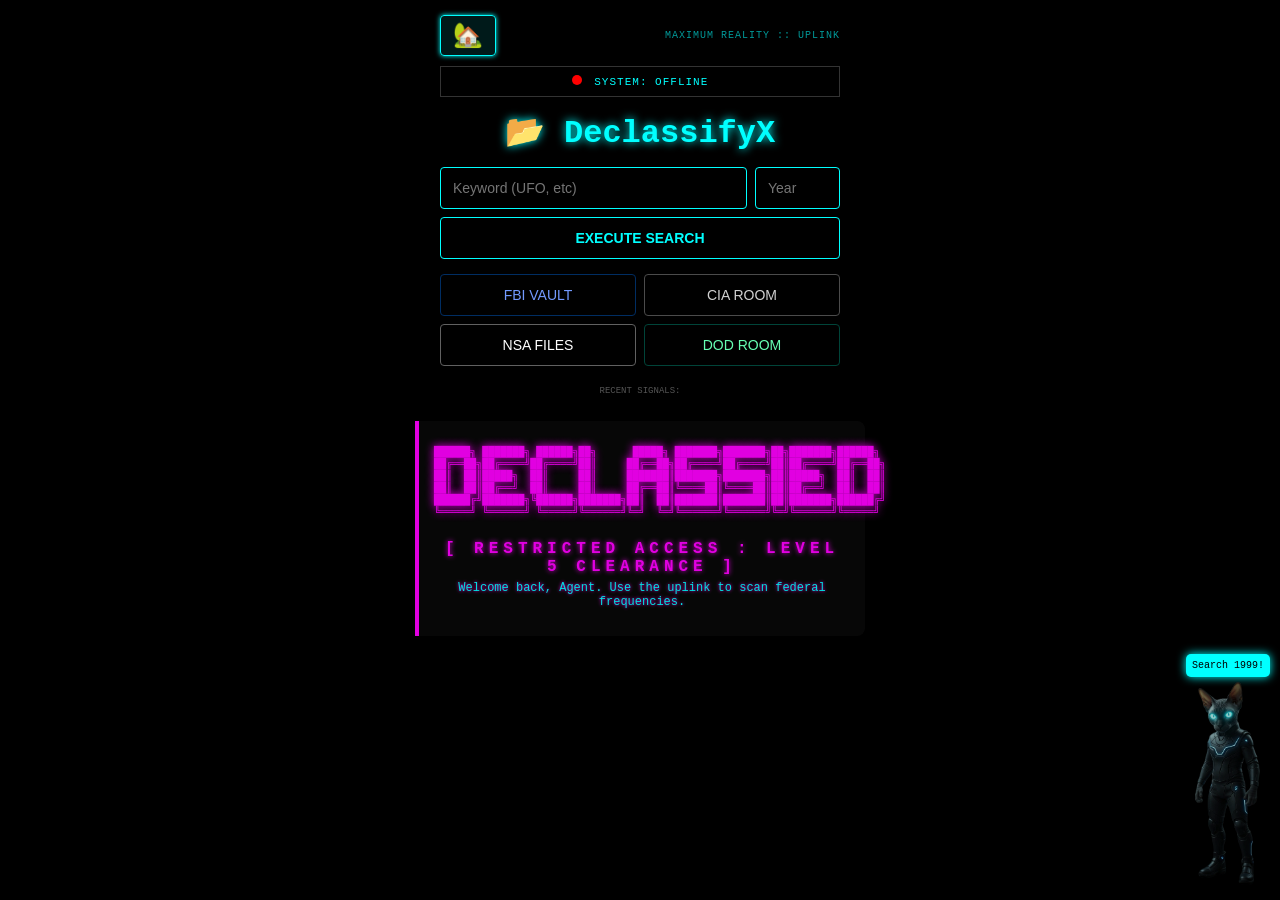
==== commit d5a073b5: "Update index.html" ====
--- a/index.html
+++ b/index.html
@@ -102,6 +102,77 @@
   </div>
 
   <div id="feed"></div>
+
+  <script>
+  // Display "Classified" message with CRT flicker and animated Azul bubble
+  window.onload = () => {
+    const feed = document.getElementById("feed");
+
+    // Insert the initial classified message
+    feed.innerHTML = `
+      <div class="post" id="crtPost" style="border-color: #f0f; color: #f0f; text-align: center;">
+        <pre style="font-size: 10px; line-height: 1.2; color: #f0f; text-shadow: 0 0 8px #f0f;">
+██████╗ ███████╗ ██████╗██╗      █████╗ ███████╗███████╗██╗███████╗██████╗ 
+██╔══██╗██╔════╝██╔════╝██║     ██╔══██╗██╔════╝██╔════╝██║██╔════╝██╔══██╗
+██║  ██║█████╗  ██║     ██║     ███████║███████╗███████╗██║█████╗  ██║  ██║
+██║  ██║██╔══╝  ██║     ██║     ██╔══██║╚════██║╚════██║██║██╔══╝  ██║  ██║
+██████╔╝███████╗╚██████╗███████╗██║  ██║███████║███████║██║███████╗██████╔╝
+╚═════╝ ╚══════╝ ╚═════╝╚══════╝╚═╝  ╚═╝╚══════╝╚══════╝╚═╝╚══════╝╚═════╝
+        </pre>
+        <div style="letter-spacing: 5px; font-weight: bold; margin-top: 10px; text-shadow: 0 0 5px #f0f;">
+          [ RESTRICTED ACCESS : LEVEL 5 CLEARANCE ]
+        </div>
+        <p style="font-size: 12px; color: #0ff; margin-top:5px;">Welcome back, Agent. Use the uplink to scan federal frequencies.</p>
+      </div>
+    `;
+
+    const crt = document.getElementById("crtPost");
+
+    // CRT flicker effect
+    setInterval(() => {
+      const opacity = 0.7 + Math.random() * 0.3; // random flicker
+      const blur = 0 + Math.random() * 2; // slight blur flicker
+      crt.style.opacity = opacity;
+      crt.style.textShadow = `0 0 ${2 + blur}px #f0f`;
+    }, 100); // flicker every 100ms
+
+    // Start background music
+    const music = document.getElementById("bgMusic");
+    music.play().catch(() => {}); // autoplay may require user interaction
+
+    // Animate Azul image
+    const azulImg = document.getElementById("azul");
+    setInterval(() => {
+      if(azulImg){
+        azulImg.src = azulImg.src.includes("cat2") ? "azul-cat.png" : "azul-cat2.png";
+      }
+    }, 800);
+
+    // Azul speech bubble animation
+    const bubble = document.getElementById("cat-bubble");
+    const tips = ["Search 1999!","Logic is sharp.","System ready.","Stay curious!","Connection secure.","Great work!"];
+    function azulTalkLoop() {
+      bubble.innerText = tips[Math.floor(Math.random()*tips.length)];
+      bubble.style.display = "block";
+      bubble.style.opacity = "0";
+      let fade = 0;
+      const fadeInterval = setInterval(() => {
+        fade += 0.05;
+        bubble.style.opacity = fade;
+        if(fade >= 1){
+          clearInterval(fadeInterval);
+          setTimeout(() => {
+            bubble.style.display = "none";
+          }, 2000);
+        }
+      }, 50);
+    }
+
+    // Show bubble every 8 seconds
+    setInterval(azulTalkLoop, 8000);
+    azulTalkLoop(); // show immediately on load
+  };
+</script>
 
   <audio id="bgMusic" loop>
     <source src="synthwave-loop.mp3" type="audio/mpeg">
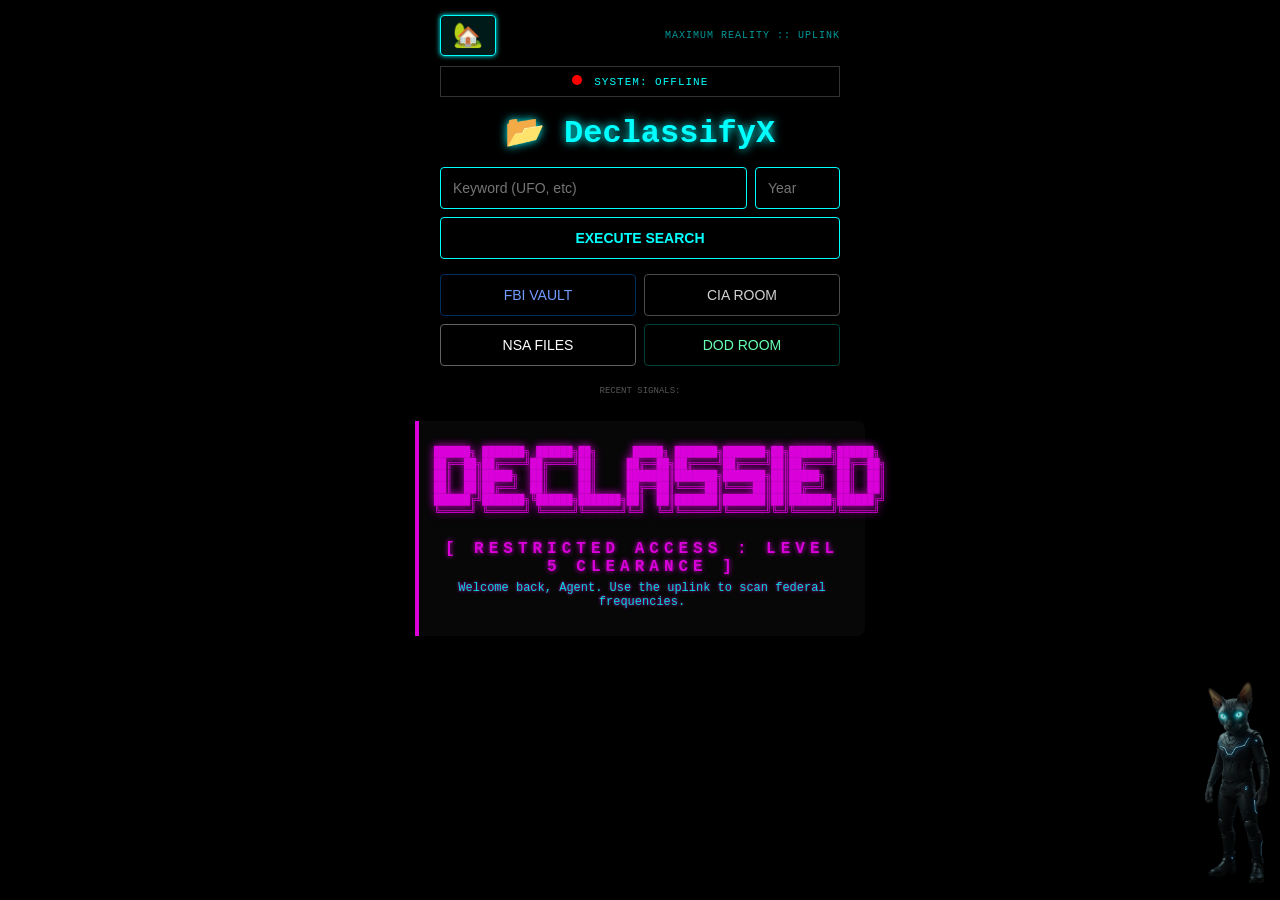
==== commit f17195a1: "Update index.html" ====
--- a/index.html
+++ b/index.html
@@ -104,74 +104,74 @@
   <div id="feed"></div>
 
   <script>
-  // Display "Classified" message with CRT flicker and animated Azul bubble
-  window.onload = () => {
-    const feed = document.getElementById("feed");
-
-    // Insert the initial classified message
-    feed.innerHTML = `
-      <div class="post" id="crtPost" style="border-color: #f0f; color: #f0f; text-align: center;">
-        <pre style="font-size: 10px; line-height: 1.2; color: #f0f; text-shadow: 0 0 8px #f0f;">
+window.addEventListener("DOMContentLoaded", () => {
+  const feed = document.getElementById("feed");
+  const azulImg = document.getElementById("azul");
+  const bubble = document.getElementById("cat-bubble");
+  const music = document.getElementById("bgMusic");
+  let musicStarted = false;
+
+  // --- INITIAL "CLASSIFIED" POST ---
+  feed.innerHTML = `
+    <div class="post" id="crtPost" style="border-color: #f0f; color: #f0f; text-align:center;">
+      <pre style="font-size: 10px; line-height: 1.2; color: #f0f; text-shadow: 0 0 8px #f0f;">
 ██████╗ ███████╗ ██████╗██╗      █████╗ ███████╗███████╗██╗███████╗██████╗ 
 ██╔══██╗██╔════╝██╔════╝██║     ██╔══██╗██╔════╝██╔════╝██║██╔════╝██╔══██╗
 ██║  ██║█████╗  ██║     ██║     ███████║███████╗███████╗██║█████╗  ██║  ██║
 ██║  ██║██╔══╝  ██║     ██║     ██╔══██║╚════██║╚════██║██║██╔══╝  ██║  ██║
 ██████╔╝███████╗╚██████╗███████╗██║  ██║███████║███████║██║███████╗██████╔╝
 ╚═════╝ ╚══════╝ ╚═════╝╚══════╝╚═╝  ╚═╝╚══════╝╚══════╝╚═╝╚══════╝╚═════╝
-        </pre>
-        <div style="letter-spacing: 5px; font-weight: bold; margin-top: 10px; text-shadow: 0 0 5px #f0f;">
-          [ RESTRICTED ACCESS : LEVEL 5 CLEARANCE ]
-        </div>
-        <p style="font-size: 12px; color: #0ff; margin-top:5px;">Welcome back, Agent. Use the uplink to scan federal frequencies.</p>
+      </pre>
+      <div style="letter-spacing:5px; font-weight:bold; margin-top:10px; text-shadow:0 0 5px #f0f;">
+        [ RESTRICTED ACCESS : LEVEL 5 CLEARANCE ]
       </div>
-    `;
-
-    const crt = document.getElementById("crtPost");
-
-    // CRT flicker effect
-    setInterval(() => {
-      const opacity = 0.7 + Math.random() * 0.3; // random flicker
-      const blur = 0 + Math.random() * 2; // slight blur flicker
-      crt.style.opacity = opacity;
-      crt.style.textShadow = `0 0 ${2 + blur}px #f0f`;
-    }, 100); // flicker every 100ms
-
-    // Start background music
-    const music = document.getElementById("bgMusic");
-    music.play().catch(() => {}); // autoplay may require user interaction
-
-    // Animate Azul image
-    const azulImg = document.getElementById("azul");
-    setInterval(() => {
-      if(azulImg){
-        azulImg.src = azulImg.src.includes("cat2") ? "azul-cat.png" : "azul-cat2.png";
-      }
-    }, 800);
-
-    // Azul speech bubble animation
-    const bubble = document.getElementById("cat-bubble");
-    const tips = ["Search 1999!","Logic is sharp.","System ready.","Stay curious!","Connection secure.","Great work!"];
-    function azulTalkLoop() {
-      bubble.innerText = tips[Math.floor(Math.random()*tips.length)];
-      bubble.style.display = "block";
-      bubble.style.opacity = "0";
-      let fade = 0;
-      const fadeInterval = setInterval(() => {
-        fade += 0.05;
-        bubble.style.opacity = fade;
-        if(fade >= 1){
-          clearInterval(fadeInterval);
-          setTimeout(() => {
-            bubble.style.display = "none";
-          }, 2000);
-        }
-      }, 50);
-    }
-
-    // Show bubble every 8 seconds
-    setInterval(azulTalkLoop, 8000);
-    azulTalkLoop(); // show immediately on load
-  };
+      <p style="font-size:12px; color:#0ff; margin-top:5px;">Welcome back, Agent. Use the uplink to scan federal frequencies.</p>
+    </div>
+  `;
+
+  const crt = document.getElementById("crtPost");
+
+  // --- CRT FLICKER ---
+  setInterval(() => {
+    const opacity = 0.7 + Math.random() * 0.3;
+    const blur = Math.random() * 2;
+    crt.style.opacity = opacity;
+    crt.style.textShadow = `0 0 ${2 + blur}px #f0f`;
+  }, 100);
+
+  // --- AZUL ANIMATION ---
+  setInterval(() => {
+    azulImg.src = azulImg.src.includes("cat2") ? "azul-cat.png" : "azul-cat2.png";
+  }, 800);
+
+  // --- AZUL SPEECH BUBBLE ---
+  const tips = ["Search 1999!","Logic is sharp.","System ready.","Stay curious!","Connection secure.","Great work!"];
+
+  function azulTalk() {
+    bubble.innerText = tips[Math.floor(Math.random()*tips.length)];
+    bubble.style.display = "block";
+    bubble.style.opacity = "1";
+    setTimeout(() => { bubble.style.display = "none"; }, 3000);
+  }
+
+  // Auto bubble every 8 seconds
+  setInterval(azulTalk, 8000);
+
+  // Bubble on click
+  azulImg.addEventListener("click", azulTalk);
+
+  // --- MUSIC CONTROL ---
+  function startMusic() {
+    if(!musicStarted){
+      music.play().catch(() => {}); // may require interaction
+      musicStarted = true;
+    }
+  }
+
+  // Start music on any user interaction (click/keypress)
+  document.body.addEventListener("click", startMusic, { once: true });
+  document.body.addEventListener("keydown", startMusic, { once: true });
+});
 </script>
 
   <audio id="bgMusic" loop>
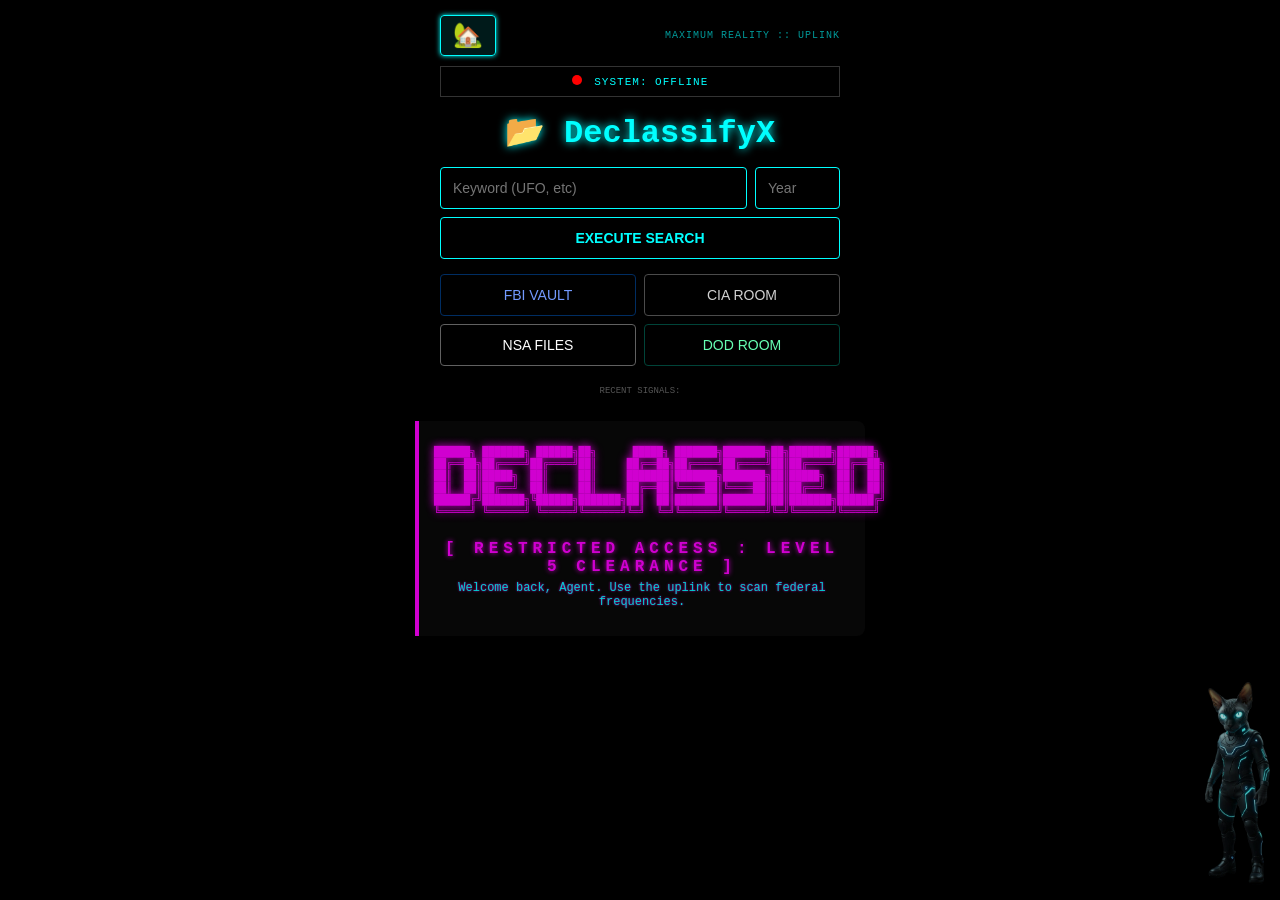
==== commit f7123441: "Update index.html" ====
--- a/index.html
+++ b/index.html
@@ -104,6 +104,11 @@
   <div id="feed"></div>
 
   <script>
+const API_KEY = "T6cddaelRSPTKEuhmHzZvTqhG8ZB4bYsH6BfmsLO";
+const keywords = ["classified","secret","nuclear","covert","intelligence","ufo","uap","redacted"];
+let isLoading = false;
+let searchHistory = [];
+
 window.addEventListener("DOMContentLoaded", () => {
   const feed = document.getElementById("feed");
   const azulImg = document.getElementById("azul");
@@ -128,7 +133,6 @@
       <p style="font-size:12px; color:#0ff; margin-top:5px;">Welcome back, Agent. Use the uplink to scan federal frequencies.</p>
     </div>
   `;
-
   const crt = document.getElementById("crtPost");
 
   // --- CRT FLICKER ---
@@ -146,7 +150,6 @@
 
   // --- AZUL SPEECH BUBBLE ---
   const tips = ["Search 1999!","Logic is sharp.","System ready.","Stay curious!","Connection secure.","Great work!"];
-
   function azulTalk() {
     bubble.innerText = tips[Math.floor(Math.random()*tips.length)];
     bubble.style.display = "block";
@@ -154,10 +157,8 @@
     setTimeout(() => { bubble.style.display = "none"; }, 3000);
   }
 
-  // Auto bubble every 8 seconds
+  // Auto bubble every 8 seconds + click
   setInterval(azulTalk, 8000);
-
-  // Bubble on click
   azulImg.addEventListener("click", azulTalk);
 
   // --- MUSIC CONTROL ---
@@ -167,70 +168,24 @@
       musicStarted = true;
     }
   }
-
-  // Start music on any user interaction (click/keypress)
   document.body.addEventListener("click", startMusic, { once: true });
   document.body.addEventListener("keydown", startMusic, { once: true });
+
+  // --- SEARCH BUTTON ---
+  document.getElementById("searchButton").addEventListener("click", () => {
+    startMusic();
+    fetchDocs();
+  });
 });
-</script>
-
-  <audio id="bgMusic" loop>
-    <source src="synthwave-loop.mp3" type="audio/mpeg">
-  </audio>
-
-<script>
-const API_KEY = "T6cddaelRSPTKEuhmHzZvTqhG8ZB4bYsH6BfmsLO";
-const keywords = ["classified","secret","nuclear","covert","intelligence","ufo","uap","redacted"];
-let isLoading = false;
-let searchHistory = [];
-
-const music = document.getElementById("bgMusic");
-let musicStarted = false;
-
-// Azul animation
-setInterval(() => {
-  const azulImg = document.getElementById("azul");
-  if(azulImg){
-    azulImg.src = azulImg.src.includes("cat2") ? "azul-cat.png" : "azul-cat2.png";
-  }
-}, 800);
-
-function azulTalk() {
-  const bubble = document.getElementById("cat-bubble");
-  const tips = ["Search 1999!","Logic is sharp.","System ready.","Stay curious!","Connection secure.","Great work!"];
-  bubble.innerText = tips[Math.floor(Math.random()*tips.length)];
-  bubble.style.display = "block";
-  setTimeout(() => { bubble.style.display = "none"; }, 3000);
-}
-
-// Search button
-document.getElementById("searchButton").addEventListener("click", () => {
-  if(!musicStarted){ music.play().catch(e=>console.log(e)); musicStarted=true; }
-  fetchDocs();
-});
-
-// Agency routing
-function routeAgency(agency) {
-  const query = document.getElementById("searchQuery").value.trim() || "intelligence";
-  let url = "";
-  switch (agency) {
-    case "FBI": url = `https://vault.fbi.gov/search?SearchableText=${encodeURIComponent(query)}`; break;
-    case "CIA": url = `https://www.cia.gov/readingroom/search/site/${encodeURIComponent(query)}`; break;
-    case "NSA": url = `https://www.nsa.gov/news-features/declassified-documents/?s=${encodeURIComponent(query)}`; break;
-    case "DOD": url = `https://www.esd.whs.mil/FOIA/Reading-Room/?q=${encodeURIComponent(query)}`; break;
-  }
-  window.open(url, "_blank");
-  saveToHistory(query);
-  fetchDocs();
-}
-
-// Search history
+
+// --- SEARCH HISTORY FUNCTIONS ---
 function saveToHistory(term) {
-  if (!term || searchHistory.includes(term)) return;
+  if(!term || searchHistory.includes(term)) return;
   searchHistory.unshift(term);
-  if (searchHistory.length > 5) searchHistory.pop();
+  if(searchHistory.length > 5) searchHistory.pop();
   renderHistory();
 }
+
 function renderHistory() {
   const hList = document.getElementById("history-list");
   hList.innerHTML = "";
@@ -242,10 +197,26 @@
   });
 }
 
-// Fetch documents
+// --- AGENCY ROUTING ---
+function routeAgency(agency) {
+  const query = document.getElementById("searchQuery").value.trim() || "intelligence";
+  let url = "";
+  switch(agency){
+    case "FBI": url = `https://vault.fbi.gov/search?SearchableText=${encodeURIComponent(query)}`; break;
+    case "CIA": url = `https://www.cia.gov/readingroom/search/site/${encodeURIComponent(query)}`; break;
+    case "NSA": url = `https://www.nsa.gov/news-features/declassified-documents/?s=${encodeURIComponent(query)}`; break;
+    case "DOD": url = `https://www.esd.whs.mil/FOIA/Reading-Room/?q=${encodeURIComponent(query)}`; break;
+  }
+  window.open(url,"_blank");
+  saveToHistory(query);
+  fetchDocs();
+}
+
+// --- FETCH DOCUMENTS ---
 async function fetchDocs() {
   if(isLoading) return;
   isLoading = true;
+
   const feed = document.getElementById("feed");
   const statusLight = document.getElementById("status-light");
   const statusText = document.getElementById("status-text");
@@ -269,18 +240,19 @@
       method:"POST", headers:{"Content-Type":"application/json"}, body: JSON.stringify(payload)
     });
     const data = await res.json();
+
     if(data.results && data.results.length > 0){
       statusLight.className="online";
       statusText.innerText="LINK ACTIVE";
       feed.innerHTML="";
       data.results.forEach(pkg => {
-        let score=0;
+        let score = 0;
         const checkText = (pkg.title + (pkg.snippet||"")).toLowerCase();
         keywords.forEach(k=>{if(checkText.includes(k)) score++;});
         const tweet = encodeURIComponent(`🚨 Found on #DeclassifyX: ${pkg.title}`);
         const div = document.createElement("div");
         div.className="post";
-        div.innerHTML=`
+        div.innerHTML = `
           <div style="color:#0ff;font-size:10px;margin-bottom:5px;">[STRENGTH: ${"🔥".repeat(Math.min(3,score))}]</div>
           <div style="font-weight:bold;color:#f0f;margin-bottom:8px;">${pkg.title}</div>
           <p style="font-size:14px;line-height:1.5;">${pkg.snippet||"View file..."}</p>
@@ -291,16 +263,16 @@
         feed.appendChild(div);
       });
     } else {
-      feed.innerHTML="<div class='post'>🛑 NO DATA FOUND.</div>";
-      statusLight.style.background="#f00";
-      statusText.innerText="NO DATA";
+      feed.innerHTML = "<div class='post'>🛑 NO DATA FOUND.</div>";
+      statusLight.style.background = "#f00";
+      statusText.innerText = "NO DATA";
     }
   } catch(err){
-    statusLight.style.background="#f00";
-    statusText.innerText="OFFLINE";
-    feed.innerHTML=`<div class='post' style='color:#ff0;'>📡 ERROR: Check connection.</div>`;
-  }
-  isLoading=false;
+    statusLight.style.background = "#f00";
+    statusText.innerText = "OFFLINE";
+    feed.innerHTML = `<div class='post' style='color:#ff0;'>📡 ERROR: Check connection.</div>`;
+  }
+  isLoading = false;
 }
 </script>
 </body>
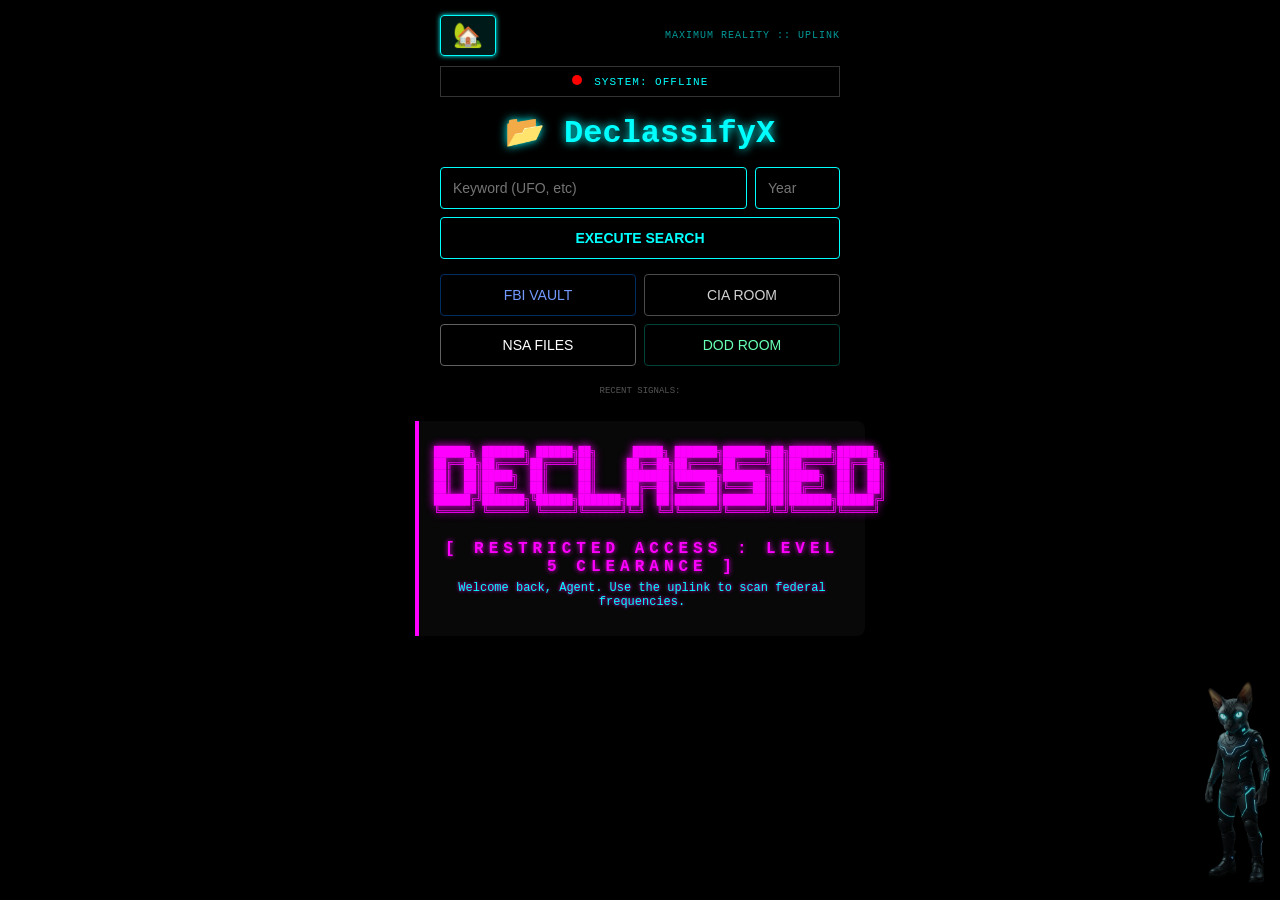
==== commit b18967a8: "Update index.html" ====
--- a/index.html
+++ b/index.html
@@ -5,64 +5,68 @@
   <meta name="viewport" content="width=device-width, initial-scale=1.0, maximum-scale=1.0, user-scalable=no">
   <title>DeclassifyX | FOIA Terminal</title>
   <style>
-    /* RESET & LAYOUT */
+    /* 1. RESET & RESPONSIVE LAYOUT */
     * { box-sizing: border-box; }
     body { 
-      background:#000; color:#0ff; font-family:'Courier New', monospace; 
-      padding:15px; margin:0; overflow-x:hidden;
-      display:flex; flex-direction:column; align-items:center;
-    }
-
-    /* NAVIGATION */
+      background: #000; color: #0ff; font-family: 'Courier New', monospace; 
+      padding: 15px; margin: 0; overflow-x: hidden;
+      display: flex; flex-direction: column; align-items: center;
+    }
+
+    /* 2. NAVIGATION & HEADER */
     .nav-header {
-      width:100%; max-width:400px;
-      display:flex; justify-content:space-between; align-items:center;
-      margin-bottom:10px;
+      width: 100%; max-width: 400px;
+      display: flex; justify-content: space-between; align-items: center;
+      margin-bottom: 10px;
     }
     .home-btn {
-      text-decoration:none; font-size:24px; border:1px solid #0ff;
-      padding:5px 12px; border-radius:4px; background: rgba(0,255,255,0.1);
-      box-shadow:0 0 5px #0ff;
-    }
-    .nav-label { font-size:10px; opacity:0.6; letter-spacing:1px; }
-
-    /* STATUS BAR */
-    .status-bar { width:100%; max-width:400px; text-align:center; 
-      margin-bottom:15px; font-size:11px; letter-spacing:1px; 
-      border:1px solid #333; padding:8px; }
-    #status-light { display:inline-block; width:10px; height:10px; background:#f00; border-radius:50%; margin-right:5px; }
-    .online { background:#0f0 !important; box-shadow:0 0 10px #0f0 !important; }
-
-    /* CONTROLS */
-    h1 { color:#0ff; text-align:center; text-shadow:0 0 10px #0ff; margin:0 0 15px; }
-    .controls { width:100%; max-width:400px; margin-bottom:15px; display:flex; flex-wrap:wrap; gap:8px; justify-content:center; }
-    input, button { padding:12px; background:rgba(0,0,0,0.8); border:1px solid #0ff; color:#0ff; border-radius:4px; font-size:14px; }
-    #searchQuery { flex:1; min-width:150px; }
-    #yearFilter { width:85px; }
-    #searchButton { width:100%; font-weight:bold; cursor:pointer; }
-
-    /* AGENCY BUTTONS */
-    .agency-btns { display:grid; grid-template-columns:1fr 1fr; gap:8px; width:100%; max-width:400px; margin-bottom:20px; }
-    .btn-fbi { border-color:#002d62 !important; color:#739aff !important; }
-    .btn-cia { border-color:#4b4b4b !important; color:#d1d1d1 !important; }
-    .btn-nsa { border-color:#616161 !important; color:#ffffff !important; }
-    .btn-dod { border-color:#004439 !important; color:#66ffb3 !important; }
-
-    /* HISTORY & FEED */
-    #history-container { width:100%; max-width:400px; margin-bottom:20px; text-align:center; }
-    #history-list { display:flex; flex-wrap:wrap; justify-content:center; gap:5px; }
-    #history-list button { margin:0; font-size:10px; padding:5px 10px; border-color:#444; cursor:pointer; }
-    #feed { width:100%; max-width:450px; display:flex; flex-direction:column; gap:15px; }
-    .post { border-left:4px solid #0ff; padding:15px; background:rgba(10,10,10,0.9); word-wrap:break-word; border-radius:0 8px 8px 0; }
-    .meta { font-size:12px; color:#0ff; margin-top:15px; display:flex; flex-wrap:wrap; gap:10px; }
-
-    /* AZUL */
-    #azul-container { position:fixed; bottom:10px; right:10px; z-index:100; text-align:center; }
-    #azul { width:65px; opacity:0.8; cursor:pointer; transition:0.3s; }
+      text-decoration: none; font-size: 24px; border: 1px solid #0ff;
+      padding: 5px 12px; border-radius: 4px; background: rgba(0, 255, 255, 0.1);
+      box-shadow: 0 0 5px #0ff; transition: 0.3s;
+    }
+    .home-btn:active { transform: scale(0.9); background: #0ff; color: #000; }
+    .nav-label { font-size: 10px; opacity: 0.6; letter-spacing: 1px; }
+
+    /* 3. STATUS BAR */
+    .status-bar { 
+      width: 100%; max-width: 400px; text-align: center; 
+      margin-bottom: 15px; font-size: 11px; letter-spacing: 1px; 
+      border: 1px solid #333; padding: 8px; 
+    }
+    #status-light { display: inline-block; width: 10px; height: 10px; background: #f00; border-radius: 50%; margin-right: 5px; }
+    .online { background: #0f0 !important; box-shadow: 0 0 10px #0f0 !important; }
+
+    /* 4. CONTROLS & INPUTS */
+    h1 { color: #0ff; text-align: center; text-shadow: 0 0 10px #0ff; margin: 0 0 15px; }
+    .controls { width: 100%; max-width: 400px; margin-bottom: 15px; display: flex; flex-wrap: wrap; gap: 8px; justify-content: center; }
+    input, button { padding: 12px; background: rgba(0,0,0,0.8); border: 1px solid #0ff; color: #0ff; border-radius: 4px; font-size: 14px; outline: none; }
+    #searchQuery { flex: 1; min-width: 150px; }
+    #yearFilter { width: 85px; }
+    #searchButton { width: 100%; font-weight: bold; cursor: pointer; }
+
+    /* 5. AGENCY GRID */
+    .agency-btns { display: grid; grid-template-columns: 1fr 1fr; gap: 8px; width: 100%; max-width: 400px; margin-bottom: 20px; }
+    .btn-fbi { border-color: #002d62 !important; color: #739aff !important; }
+    .btn-cia { border-color: #4b4b4b !important; color: #d1d1d1 !important; }
+    .btn-nsa { border-color: #616161 !important; color: #ffffff !important; }
+    .btn-dod { border-color: #004439 !important; color: #66ffb3 !important; }
+
+    /* 6. HISTORY & FEED */
+    #history-container { width: 100%; max-width: 400px; margin-bottom: 20px; text-align: center; }
+    #history-list { display: flex; flex-wrap: wrap; justify-content: center; gap: 5px; }
+    #history-list button { margin: 0; font-size: 10px; padding: 5px 10px; border-color: #444; cursor: pointer; }
+    #feed { width: 100%; max-width: 450px; display: flex; flex-direction: column; gap: 15px; }
+    .post { border-left: 4px solid #0ff; padding: 15px; background: rgba(10,10,10,0.9); word-wrap: break-word; border-radius: 0 8px 8px 0; }
+    .meta { font-size: 12px; color: #0ff; margin-top: 15px; display: flex; flex-wrap: wrap; gap: 10px; }
+    .meta a { text-decoration: none; border: 1px solid; padding: 8px; }
+
+    /* 7. AZUL INTERFACE */
+    #azul-container { position: fixed; bottom: 10px; right: 10px; z-index: 100; text-align: center; }
+    #azul { width: 65px; opacity: 0.8; cursor: pointer; transition: 0.3s; }
     #azul:active { transform: scale(0.9); }
-    #cat-bubble { background:#0ff; color:#000; font-size:10px; padding:6px; border-radius:5px; display:none; margin-bottom:5px; max-width:120px; box-shadow:0 0 10px #0ff;}
-
-    @keyframes pulse { 0% { opacity:1; } 50% { opacity:0.4; } 100% { opacity:1; } }
+    #cat-bubble { background: #0ff; color: #000; font-size: 10px; padding: 6px; border-radius: 5px; display: none; margin-bottom: 5px; max-width: 120px; box-shadow: 0 0 10px #0ff; font-weight: bold;}
+
+    @keyframes pulse { 0% { opacity: 1; } 50% { opacity: 0.4; } 100% { opacity: 1; } }
   </style>
 </head>
 <body>
@@ -74,7 +78,7 @@
 
   <div id="azul-container">
     <div id="cat-bubble">SYSTEM ONLINE</div>
-    <img id="azul" src="azul-cat.png" onclick="azulTalk()" alt="Azul">
+    <img id="azul" src="azul-cat.png" onclick="azulManualTalk()" alt="Azul">
   </div>
 
   <div class="status-bar">
@@ -97,183 +101,206 @@
   </div>
 
   <div id="history-container">
-    <div style="font-size:9px; color:#555; margin-bottom:5px;">RECENT SIGNALS:</div>
+    <div style="font-size: 9px; color: #555; margin-bottom: 5px;">RECENT SIGNALS:</div>
     <div id="history-list"></div>
   </div>
 
   <div id="feed"></div>
 
-  <script>
-const API_KEY = "T6cddaelRSPTKEuhmHzZvTqhG8ZB4bYsH6BfmsLO";
-const keywords = ["classified","secret","nuclear","covert","intelligence","ufo","uap","redacted"];
-let isLoading = false;
-let searchHistory = [];
-
-window.addEventListener("DOMContentLoaded", () => {
-  const feed = document.getElementById("feed");
-  const azulImg = document.getElementById("azul");
-  const bubble = document.getElementById("cat-bubble");
-  const music = document.getElementById("bgMusic");
+  <audio id="bgMusic" loop>
+    <source src="synthwave-loop.mp3" type="audio/mpeg">
+  </audio>
+
+<script>
+  // --- CONFIGURATION ---
+  const API_KEY = "T6cddaelRSPTKEuhmHzZvTqhG8ZB4bYsH6BfmsLO";
+  const keywords = ["classified","secret","nuclear","covert","intelligence","ufo","uap","redacted"];
+  const tips = ["Search 1999!", "Logic is sharp.", "System ready.", "Stay curious!", "Connection secure.", "Great work!"];
+  let isLoading = false;
+  let searchHistory = [];
   let musicStarted = false;
 
-  // --- INITIAL "CLASSIFIED" POST ---
-  feed.innerHTML = `
-    <div class="post" id="crtPost" style="border-color: #f0f; color: #f0f; text-align:center;">
-      <pre style="font-size: 10px; line-height: 1.2; color: #f0f; text-shadow: 0 0 8px #f0f;">
+  // --- INITIALIZATION ---
+  window.onload = () => {
+    renderWelcomeBanner();
+    startAzulAnimations();
+    setupEventListeners();
+  };
+
+  function setupEventListeners() {
+    document.getElementById("searchButton").addEventListener("click", () => {
+      startMusic();
+      fetchDocs();
+    });
+  }
+
+  function startMusic() {
+    const music = document.getElementById("bgMusic");
+    if(!musicStarted) {
+      music.play().catch(e => console.log("Music blocked until interaction"));
+      musicStarted = true;
+    }
+  }
+
+  // --- UI RENDERERS ---
+  function renderWelcomeBanner() {
+    const feed = document.getElementById("feed");
+    feed.innerHTML = `
+      <div class="post" id="crtPost" style="border-color: #f0f; color: #f0f; text-align: center;">
+        <pre style="font-size: 10px; line-height: 1.2; color: #f0f; text-shadow: 0 0 8px #f0f;">
 ██████╗ ███████╗ ██████╗██╗      █████╗ ███████╗███████╗██╗███████╗██████╗ 
 ██╔══██╗██╔════╝██╔════╝██║     ██╔══██╗██╔════╝██╔════╝██║██╔════╝██╔══██╗
 ██║  ██║█████╗  ██║     ██║     ███████║███████╗███████╗██║█████╗  ██║  ██║
 ██║  ██║██╔══╝  ██║     ██║     ██╔══██║╚════██║╚════██║██║██╔══╝  ██║  ██║
 ██████╔╝███████╗╚██████╗███████╗██║  ██║███████║███████║██║███████╗██████╔╝
 ╚═════╝ ╚══════╝ ╚═════╝╚══════╝╚═╝  ╚═╝╚══════╝╚══════╝╚═╝╚══════╝╚═════╝
-      </pre>
-      <div style="letter-spacing:5px; font-weight:bold; margin-top:10px; text-shadow:0 0 5px #f0f;">
-        [ RESTRICTED ACCESS : LEVEL 5 CLEARANCE ]
+        </pre>
+        <div style="letter-spacing: 5px; font-weight: bold; margin-top: 10px; text-shadow: 0 0 5px #f0f;">
+          [ RESTRICTED ACCESS : LEVEL 5 CLEARANCE ]
+        </div>
+        <p style="font-size: 12px; color: #0ff; margin-top:5px;">Welcome back, Agent. Use the uplink to scan federal frequencies.</p>
       </div>
-      <p style="font-size:12px; color:#0ff; margin-top:5px;">Welcome back, Agent. Use the uplink to scan federal frequencies.</p>
-    </div>
-  `;
-  const crt = document.getElementById("crtPost");
-
-  // --- CRT FLICKER ---
-  setInterval(() => {
-    const opacity = 0.7 + Math.random() * 0.3;
-    const blur = Math.random() * 2;
-    crt.style.opacity = opacity;
-    crt.style.textShadow = `0 0 ${2 + blur}px #f0f`;
-  }, 100);
-
-  // --- AZUL ANIMATION ---
-  setInterval(() => {
-    azulImg.src = azulImg.src.includes("cat2") ? "azul-cat.png" : "azul-cat2.png";
-  }, 800);
-
-  // --- AZUL SPEECH BUBBLE ---
-  const tips = ["Search 1999!","Logic is sharp.","System ready.","Stay curious!","Connection secure.","Great work!"];
-  function azulTalk() {
-    bubble.innerText = tips[Math.floor(Math.random()*tips.length)];
+    `;
+
+    // CRT Flicker Logic
+    const crt = document.getElementById("crtPost");
+    setInterval(() => {
+      crt.style.opacity = 0.8 + Math.random() * 0.2;
+      crt.style.textShadow = `0 0 ${2 + Math.random() * 2}px #f0f`;
+    }, 100);
+  }
+
+  // --- AZUL ANIMATION ENGINE ---
+  function startAzulAnimations() {
+    const azulImg = document.getElementById("azul");
+    // Sprite swap
+    setInterval(() => {
+      if(azulImg) azulImg.src = azulImg.src.includes("cat2") ? "azul-cat.png" : "azul-cat2.png";
+    }, 800);
+
+    // Auto-talk loop
+    setInterval(azulTalkLoop, 10000);
+    setTimeout(azulTalkLoop, 2000); // Talk shortly after load
+  }
+
+  function azulTalkLoop() {
+    const bubble = document.getElementById("cat-bubble");
+    bubble.innerText = tips[Math.floor(Math.random() * tips.length)];
     bubble.style.display = "block";
-    bubble.style.opacity = "1";
-    setTimeout(() => { bubble.style.display = "none"; }, 3000);
-  }
-
-  // Auto bubble every 8 seconds + click
-  setInterval(azulTalk, 8000);
-  azulImg.addEventListener("click", azulTalk);
-
-  // --- MUSIC CONTROL ---
-  function startMusic() {
-    if(!musicStarted){
-      music.play().catch(() => {}); // may require interaction
-      musicStarted = true;
-    }
-  }
-  document.body.addEventListener("click", startMusic, { once: true });
-  document.body.addEventListener("keydown", startMusic, { once: true });
-
-  // --- SEARCH BUTTON ---
-  document.getElementById("searchButton").addEventListener("click", () => {
-    startMusic();
+    bubble.style.opacity = "0";
+    
+    let fade = 0;
+    const fadeInterval = setInterval(() => {
+      fade += 0.1;
+      bubble.style.opacity = fade;
+      if(fade >= 1) {
+        clearInterval(fadeInterval);
+        setTimeout(() => { bubble.style.display = "none"; }, 3000);
+      }
+    }, 50);
+  }
+
+  function azulManualTalk() {
+    startMusic(); // Also starts music if you tap him
+    azulTalkLoop();
+  }
+
+  // --- CORE LOGIC ---
+  function routeAgency(agency) {
+    const query = document.getElementById("searchQuery").value.trim() || "intelligence";
+    let url = "";
+    switch (agency) {
+      case "FBI": url = `https://vault.fbi.gov/search?SearchableText=${encodeURIComponent(query)}`; break;
+      case "CIA": url = `https://www.cia.gov/readingroom/search/site/${encodeURIComponent(query)}`; break;
+      case "NSA": url = `https://www.nsa.gov/news-features/declassified-documents/?s=${encodeURIComponent(query)}`; break;
+      case "DOD": url = `https://www.esd.whs.mil/FOIA/Reading-Room/?q=${encodeURIComponent(query)}`; break;
+    }
+    window.open(url, "_blank");
+    saveToHistory(query);
     fetchDocs();
-  });
-});
-
-// --- SEARCH HISTORY FUNCTIONS ---
-function saveToHistory(term) {
-  if(!term || searchHistory.includes(term)) return;
-  searchHistory.unshift(term);
-  if(searchHistory.length > 5) searchHistory.pop();
-  renderHistory();
-}
-
-function renderHistory() {
-  const hList = document.getElementById("history-list");
-  hList.innerHTML = "";
-  searchHistory.forEach(term => {
-    const btn = document.createElement("button");
-    btn.innerText = term;
-    btn.onclick = () => { document.getElementById("searchQuery").value = term; fetchDocs(); };
-    hList.appendChild(btn);
-  });
-}
-
-// --- AGENCY ROUTING ---
-function routeAgency(agency) {
-  const query = document.getElementById("searchQuery").value.trim() || "intelligence";
-  let url = "";
-  switch(agency){
-    case "FBI": url = `https://vault.fbi.gov/search?SearchableText=${encodeURIComponent(query)}`; break;
-    case "CIA": url = `https://www.cia.gov/readingroom/search/site/${encodeURIComponent(query)}`; break;
-    case "NSA": url = `https://www.nsa.gov/news-features/declassified-documents/?s=${encodeURIComponent(query)}`; break;
-    case "DOD": url = `https://www.esd.whs.mil/FOIA/Reading-Room/?q=${encodeURIComponent(query)}`; break;
-  }
-  window.open(url,"_blank");
-  saveToHistory(query);
-  fetchDocs();
-}
-
-// --- FETCH DOCUMENTS ---
-async function fetchDocs() {
-  if(isLoading) return;
-  isLoading = true;
-
-  const feed = document.getElementById("feed");
-  const statusLight = document.getElementById("status-light");
-  const statusText = document.getElementById("status-text");
-  const query = document.getElementById("searchQuery").value.trim() || "intelligence";
-  const rawYear = document.getElementById("yearFilter").value;
-  const yearMatch = rawYear.match(/\d{4}/);
-  const year = yearMatch ? yearMatch[0] : "";
-
-  saveToHistory(query);
-  feed.innerHTML = "<div class='post' style='animation:pulse 1s infinite;'>📡 INTERCEPTING...</div>";
-  statusLight.style.background = "#ff0";
-  statusText.innerText = "SEARCHING...";
-
-  let finalQuery = query;
-  if(year) finalQuery += ` AND publishdate:${year}`;
-
-  const payload = { query: finalQuery, pageSize:10, offsetMark:"*", sorts:[{field:"publishdate", sortOrder:"DESC"}] };
-
-  try {
-    const res = await fetch(`https://corsproxy.io/?` + encodeURIComponent(`https://api.govinfo.gov/search?api_key=${API_KEY}`), {
-      method:"POST", headers:{"Content-Type":"application/json"}, body: JSON.stringify(payload)
+  }
+
+  function saveToHistory(term) {
+    if (!term || searchHistory.includes(term)) return;
+    searchHistory.unshift(term);
+    if (searchHistory.length > 5) searchHistory.pop();
+    renderHistory();
+  }
+
+  function renderHistory() {
+    const hList = document.getElementById("history-list");
+    hList.innerHTML = "";
+    searchHistory.forEach(term => {
+      const btn = document.createElement("button");
+      btn.innerText = term;
+      btn.onclick = () => { document.getElementById("searchQuery").value = term; fetchDocs(); };
+      hList.appendChild(btn);
     });
-    const data = await res.json();
-
-    if(data.results && data.results.length > 0){
-      statusLight.className="online";
-      statusText.innerText="LINK ACTIVE";
-      feed.innerHTML="";
-      data.results.forEach(pkg => {
-        let score = 0;
-        const checkText = (pkg.title + (pkg.snippet||"")).toLowerCase();
-        keywords.forEach(k=>{if(checkText.includes(k)) score++;});
-        const tweet = encodeURIComponent(`🚨 Found on #DeclassifyX: ${pkg.title}`);
-        const div = document.createElement("div");
-        div.className="post";
-        div.innerHTML = `
-          <div style="color:#0ff;font-size:10px;margin-bottom:5px;">[STRENGTH: ${"🔥".repeat(Math.min(3,score))}]</div>
-          <div style="font-weight:bold;color:#f0f;margin-bottom:8px;">${pkg.title}</div>
-          <p style="font-size:14px;line-height:1.5;">${pkg.snippet||"View file..."}</p>
-          <div class="meta">
-            <a href="https://www.govinfo.gov/app/details/${pkg.packageId}" target="_blank" style="color:#fff;text-decoration:none;border:1px solid #0ff;padding:8px;">[FILE]</a>
-            <a href="https://twitter.com/intent/tweet?text=${tweet}" target="_blank" style="color:#1d9bf0;text-decoration:none;border:1px solid #1d9bf0;padding:8px;">[SHARE]</a>
-          </div>`;
-        feed.appendChild(div);
+  }
+
+  async function fetchDocs() {
+    if(isLoading) return;
+    isLoading = true;
+
+    const feed = document.getElementById("feed");
+    const statusLight = document.getElementById("status-light");
+    const statusText = document.getElementById("status-text");
+    const query = document.getElementById("searchQuery").value.trim() || "intelligence";
+    const rawYear = document.getElementById("yearFilter").value;
+    const yearMatch = rawYear.match(/\d{4}/);
+    const year = yearMatch ? yearMatch[0] : "";
+
+    saveToHistory(query);
+    feed.innerHTML = "<div class='post' style='animation: pulse 1s infinite;'>📡 INTERCEPTING ENCRYPTED UPLINK...</div>";
+    statusLight.style.background = "#ff0";
+    statusLight.className = "";
+    statusText.innerText = "SEARCHING...";
+
+    let finalQuery = query;
+    if(year) finalQuery += ` AND publishdate:${year}`;
+
+    const payload = { query: finalQuery, pageSize: 10, offsetMark: "*", sorts: [{ field: "publishdate", sortOrder: "DESC" }] };
+
+    try {
+      const res = await fetch(`https://corsproxy.io/?` + encodeURIComponent(`https://api.govinfo.gov/search?api_key=${API_KEY}`), {
+        method: "POST", headers: { "Content-Type": "application/json" }, body: JSON.stringify(payload)
       });
-    } else {
-      feed.innerHTML = "<div class='post'>🛑 NO DATA FOUND.</div>";
+      const data = await res.json();
+
+      if (data.results && data.results.length > 0) {
+        statusLight.className = "online";
+        statusText.innerText = "LINK ACTIVE";
+        feed.innerHTML = "";
+        data.results.forEach(pkg => {
+          let score = 0;
+          const checkText = (pkg.title + (pkg.snippet || "")).toLowerCase();
+          keywords.forEach(k => { if(checkText.includes(k)) score++; });
+          
+          const tweet = encodeURIComponent(`🚨 Found on #DeclassifyX: ${pkg.title}`);
+          const div = document.createElement("div");
+          div.className = "post";
+          div.innerHTML = `
+            <div style="color:#0ff; font-size:10px; margin-bottom:5px;">[STRENGTH: ${"🔥".repeat(Math.min(3, score))}]</div>
+            <div style="font-weight:bold; color:#f0f; margin-bottom:8px;">${pkg.title}</div>
+            <p style="font-size:14px; line-height:1.5;">${pkg.snippet || "Accessing dossier details..."}</p>
+            <div class="meta">
+              <a href="https://www.govinfo.gov/app/details/${pkg.packageId}" target="_blank" style="color:#fff; border-color:#0ff;">[FILE]</a>
+              <a href="https://twitter.com/intent/tweet?text=${tweet}" target="_blank" style="color:#1d9bf0; border-color:#1d9bf0;">[SHARE]</a>
+            </div>`;
+          feed.appendChild(div);
+        });
+      } else {
+        feed.innerHTML = "<div class='post'>🛑 NO DATA IN THIS SECTOR. TRY DIFFERENT PARAMETERS.</div>";
+        statusLight.style.background = "#f00";
+        statusText.innerText = "NO DATA";
+      }
+    } catch (err) {
       statusLight.style.background = "#f00";
-      statusText.innerText = "NO DATA";
-    }
-  } catch(err){
-    statusLight.style.background = "#f00";
-    statusText.innerText = "OFFLINE";
-    feed.innerHTML = `<div class='post' style='color:#ff0;'>📡 ERROR: Check connection.</div>`;
-  }
-  isLoading = false;
-}
+      statusText.innerText = "OFFLINE";
+      feed.innerHTML = `<div class='post' style='color:#ff0;'>📡 ERROR: SIGNAL LOST. CHECK CONNECTION.</div>`;
+    }
+    isLoading = false;
+  }
 </script>
 </body>
 </html>
